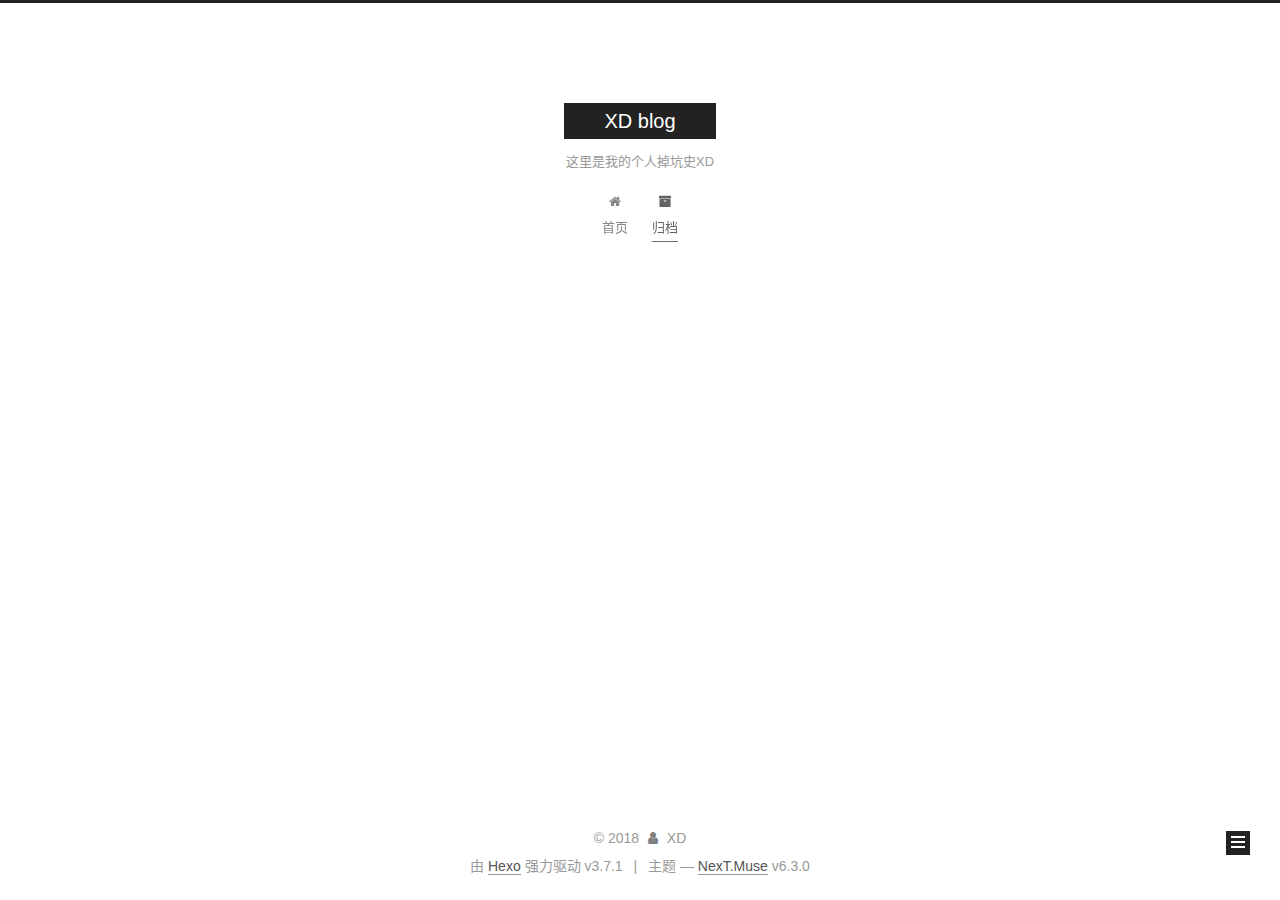
==== archives/index.html @ 4021e212 "Site updated: 2018-08-01 10:53:11" ====
<!DOCTYPE html>












  


<html class="theme-next muse use-motion" lang="zh-CN">
<head>
  <meta charset="UTF-8"/>
<meta http-equiv="X-UA-Compatible" content="IE=edge" />
<meta name="viewport" content="width=device-width, initial-scale=1, maximum-scale=2"/>
<meta name="theme-color" content="#222">












<meta http-equiv="Cache-Control" content="no-transform" />
<meta http-equiv="Cache-Control" content="no-siteapp" />






















<link href="/lib/font-awesome/css/font-awesome.min.css?v=4.6.2" rel="stylesheet" type="text/css" />

<link href="/css/main.css?v=6.3.0" rel="stylesheet" type="text/css" />


  <link rel="apple-touch-icon" sizes="180x180" href="/images/apple-touch-icon-next.png?v=6.3.0">


  <link rel="icon" type="image/png" sizes="32x32" href="/images/favicon-32x32-next.png?v=6.3.0">


  <link rel="icon" type="image/png" sizes="16x16" href="/images/favicon-16x16-next.png?v=6.3.0">


  <link rel="mask-icon" href="/images/logo.svg?v=6.3.0" color="#222">









<script type="text/javascript" id="hexo.configurations">
  var NexT = window.NexT || {};
  var CONFIG = {
    root: '/',
    scheme: 'Muse',
    version: '6.3.0',
    sidebar: {"position":"left","display":"post","offset":12,"b2t":false,"scrollpercent":false,"onmobile":false},
    fancybox: false,
    fastclick: false,
    lazyload: false,
    tabs: true,
    motion: {"enable":true,"async":false,"transition":{"post_block":"fadeIn","post_header":"slideDownIn","post_body":"slideDownIn","coll_header":"slideLeftIn","sidebar":"slideUpIn"}},
    algolia: {
      applicationID: '',
      apiKey: '',
      indexName: '',
      hits: {"per_page":10},
      labels: {"input_placeholder":"Search for Posts","hits_empty":"We didn't find any results for the search: ${query}","hits_stats":"${hits} results found in ${time} ms"}
    }
  };
</script>


  




  <meta name="description" content="个人掉坑史">
<meta name="keywords" content="XD">
<meta property="og:type" content="website">
<meta property="og:title" content="XD blog">
<meta property="og:url" content="fjh354.github.io/archives/index.html">
<meta property="og:site_name" content="XD blog">
<meta property="og:description" content="个人掉坑史">
<meta property="og:locale" content="zh-CN">
<meta name="twitter:card" content="summary">
<meta name="twitter:title" content="XD blog">
<meta name="twitter:description" content="个人掉坑史">






  <link rel="canonical" href="fjh354.github.io/archives/"/>



<script type="text/javascript" id="page.configurations">
  CONFIG.page = {
    sidebar: "",
  };
</script>

  <title>归档 | XD blog</title>
  









  <noscript>
  <style type="text/css">
    .use-motion .motion-element,
    .use-motion .brand,
    .use-motion .menu-item,
    .sidebar-inner,
    .use-motion .post-block,
    .use-motion .pagination,
    .use-motion .comments,
    .use-motion .post-header,
    .use-motion .post-body,
    .use-motion .collection-title { opacity: initial; }

    .use-motion .logo,
    .use-motion .site-title,
    .use-motion .site-subtitle {
      opacity: initial;
      top: initial;
    }

    .use-motion {
      .logo-line-before i { left: initial; }
      .logo-line-after i { right: initial; }
    }
  </style>
</noscript>

</head>

<body itemscope itemtype="http://schema.org/WebPage" lang="zh-CN">

  
  
    
  

  <div class="container sidebar-position-left page-archive">
    <div class="headband"></div>

    <header id="header" class="header" itemscope itemtype="http://schema.org/WPHeader">
      <div class="header-inner"><div class="site-brand-wrapper">
  <div class="site-meta ">
    

    <div class="custom-logo-site-title">
      <a href="/" class="brand" rel="start">
        <span class="logo-line-before"><i></i></span>
        <span class="site-title">XD blog</span>
        <span class="logo-line-after"><i></i></span>
      </a>
    </div>
    
      
        <p class="site-subtitle">这里是我的个人掉坑史XD</p>
      
    
  </div>

  <div class="site-nav-toggle">
    <button aria-label="切换导航栏">
      <span class="btn-bar"></span>
      <span class="btn-bar"></span>
      <span class="btn-bar"></span>
    </button>
  </div>
</div>



<nav class="site-nav">
  
    <ul id="menu" class="menu">
      
        
        
        
          
          <li class="menu-item menu-item-home">
    <a href="/" rel="section">
      <i class="menu-item-icon fa fa-fw fa-home"></i> <br />首页</a>
  </li>
        
        
        
          
          <li class="menu-item menu-item-archives menu-item-active">
    <a href="/archives/" rel="section">
      <i class="menu-item-icon fa fa-fw fa-archive"></i> <br />归档</a>
  </li>

      
      
    </ul>
  

  
    

    
    
      
      
    
      
      
    
    

  


  

  
</nav>



  



</div>
    </header>

    


    <main id="main" class="main">
      <div class="main-inner">
        <div class="content-wrap">
          
          <div id="content" class="content">
            

  
  
  
  <div class="post-block archive">
    <div id="posts" class="posts-collapse">
      <span class="archive-move-on"></span>

      
      <span class="archive-page-counter">
        
        
        
          
        
        嗯..! 目前共计 1 篇日志。 继续努力。
      </span>
      

      

        
        
        

        
          
          <div class="collection-title">
            <h1 class="archive-year" id="archive-year-2018">2018</h1>
          </div>
        
        

        

  <article class="post post-type-normal" itemscope itemtype="http://schema.org/Article">
    <header class="post-header">

      <h2 class="post-title">
        
            <a class="post-title-link" href="/2018/08/01/hello-world/" itemprop="url">
              
                <span itemprop="name">Hello World</span>
              
            </a>
        
      </h2>

      <div class="post-meta">
        <time class="post-time" itemprop="dateCreated"
              datetime="2018-08-01T10:38:19+08:00"
              content="2018-08-01" >
          08-01
        </time>
      </div>

    </header>
  </article>



      

    </div>
  </div>
  
  
  

  



          </div>
          

        </div>
        
          
  
  <div class="sidebar-toggle">
    <div class="sidebar-toggle-line-wrap">
      <span class="sidebar-toggle-line sidebar-toggle-line-first"></span>
      <span class="sidebar-toggle-line sidebar-toggle-line-middle"></span>
      <span class="sidebar-toggle-line sidebar-toggle-line-last"></span>
    </div>
  </div>

  <aside id="sidebar" class="sidebar">
    
    <div class="sidebar-inner">

      

      

      <section class="site-overview-wrap sidebar-panel sidebar-panel-active">
        <div class="site-overview">
          <div class="site-author motion-element" itemprop="author" itemscope itemtype="http://schema.org/Person">
            
              <p class="site-author-name" itemprop="name">XD</p>
              <p class="site-description motion-element" itemprop="description">个人掉坑史</p>
          </div>

          
            <nav class="site-state motion-element">
              
                <div class="site-state-item site-state-posts">
                
                  <a href="/archives/">
                
                    <span class="site-state-item-count">1</span>
                    <span class="site-state-item-name">日志</span>
                  </a>
                </div>
              

              

              
            </nav>
          

          

          

          
          

          
          

          
            
          
          

        </div>
      </section>

      

      

    </div>
  </aside>


        
      </div>
    </main>

    <footer id="footer" class="footer">
      <div class="footer-inner">
        <div class="copyright">&copy; <span itemprop="copyrightYear">2018</span>
  <span class="with-love" id="animate">
    <i class="fa fa-user"></i>
  </span>
  <span class="author" itemprop="copyrightHolder">XD</span>

  

  
</div>




  <div class="powered-by">由 <a class="theme-link" target="_blank" href="https://hexo.io">Hexo</a> 强力驱动 v3.7.1</div>



  <span class="post-meta-divider">|</span>



  <div class="theme-info">主题 &mdash; <a class="theme-link" target="_blank" href="https://theme-next.org">NexT.Muse</a> v6.3.0</div>




        








        
      </div>
    </footer>

    
      <div class="back-to-top">
        <i class="fa fa-arrow-up"></i>
        
      </div>
    

    
	
    

    
  </div>

  

<script type="text/javascript">
  if (Object.prototype.toString.call(window.Promise) !== '[object Function]') {
    window.Promise = null;
  }
</script>


























  
  
    <script type="text/javascript" src="/lib/jquery/index.js?v=2.1.3"></script>
  

  
  
    <script type="text/javascript" src="/lib/velocity/velocity.min.js?v=1.2.1"></script>
  

  
  
    <script type="text/javascript" src="/lib/velocity/velocity.ui.min.js?v=1.2.1"></script>
  


  


  <script type="text/javascript" src="/js/src/utils.js?v=6.3.0"></script>

  <script type="text/javascript" src="/js/src/motion.js?v=6.3.0"></script>



  
  

  

  


  <script type="text/javascript" src="/js/src/bootstrap.js?v=6.3.0"></script>



  



  










  





  

  

  

  

  
  

  

  

  

  

  

</body>
</html>
---- css/main.css ----
/* normalize.css v3.0.2 | MIT License | git.io/normalize */
html {
  font-family: sans-serif; /* 1 */
  -ms-text-size-adjust: 100%; /* 2 */
  -webkit-text-size-adjust: 100%; /* 2 */
}
body {
  margin: 0;
}
article,
aside,
details,
figcaption,
figure,
footer,
header,
hgroup,
main,
menu,
nav,
section,
summary {
  display: block;
}
audio,
canvas,
progress,
video {
  display: inline-block; /* 1 */
  vertical-align: baseline; /* 2 */
}
audio:not([controls]) {
  display: none;
  height: 0;
}
[hidden],
template {
  display: none;
}
a {
  background-color: transparent;
}
a:active,
a:hover {
  outline: 0;
}
abbr[title] {
  border-bottom: 1px dotted;
}
b,
strong {
  font-weight: bold;
}
dfn {
  font-style: italic;
}
h1 {
  font-size: 2em;
  margin: 0.67em 0;
}
mark {
  background: #ff0;
  color: #000;
}
small {
  font-size: 80%;
}
sub,
sup {
  font-size: 75%;
  line-height: 0;
  position: relative;
  vertical-align: baseline;
}
sup {
  top: -0.5em;
}
sub {
  bottom: -0.25em;
}
img {
  border: 0;
}
svg:not(:root) {
  overflow: hidden;
}
figure {
  margin: 1em 40px;
}
hr {
  -moz-box-sizing: content-box;
  box-sizing: content-box;
  height: 0;
}
pre {
  overflow: auto;
}
code,
kbd,
pre,
samp {
  font-family: monospace, monospace;
  font-size: 1em;
}
button,
input,
optgroup,
select,
textarea {
  color: inherit; /* 1 */
  font: inherit; /* 2 */
  margin: 0; /* 3 */
}
button {
  overflow: visible;
}
button,
select {
  text-transform: none;
}
button,
html input[type="button"],
input[type="reset"],
input[type="submit"] {
  -webkit-appearance: button; /* 2 */
  cursor: pointer; /* 3 */
}
button[disabled],
html input[disabled] {
  cursor: default;
}
button::-moz-focus-inner,
input::-moz-focus-inner {
  border: 0;
  padding: 0;
}
input {
  line-height: normal;
}
input[type="checkbox"],
input[type="radio"] {
  box-sizing: border-box; /* 1 */
  padding: 0; /* 2 */
}
input[type="number"]::-webkit-inner-spin-button,
input[type="number"]::-webkit-outer-spin-button {
  height: auto;
}
input[type="search"] {
  -webkit-appearance: textfield; /* 1 */
  -moz-box-sizing: content-box;
  -webkit-box-sizing: content-box; /* 2 */
  box-sizing: content-box;
}
input[type="search"]::-webkit-search-cancel-button,
input[type="search"]::-webkit-search-decoration {
  -webkit-appearance: none;
}
fieldset {
  border: 1px solid #c0c0c0;
  margin: 0 2px;
  padding: 0.35em 0.625em 0.75em;
}
legend {
  border: 0; /* 1 */
  padding: 0; /* 2 */
}
textarea {
  overflow: auto;
}
optgroup {
  font-weight: bold;
}
table {
  border-collapse: collapse;
  border-spacing: 0;
}
td,
th {
  padding: 0;
}
::selection {
  background: #262a30;
  color: #fff;
}
body {
  position: relative;
  font-family: 'Lato', "PingFang SC", "Microsoft YaHei", sans-serif;
  font-size: 14px;
  line-height: 2;
  color: #555;
  background: #fff;
}
@media (max-width: 767px) {
  body {
    padding-right: 0 !important;
  }
}
@media (min-width: 768px) and (max-width: 991px) {
  body {
    padding-right: 0 !important;
  }
}
@media (min-width: 1200px) {
  body {
    font-size: 16px;
  }
}
h1,
h2,
h3,
h4,
h5,
h6 {
  margin: 0;
  padding: 0;
  font-weight: bold;
  line-height: 1.5;
  font-family: 'Lato', "PingFang SC", "Microsoft YaHei", sans-serif;
}
h1,
h2,
h3,
h4,
h5,
h6 {
  margin: 20px 0 15px;
}
h1 {
  font-size: 22px;
}
@media (max-width: 767px) {
  h1 {
    font-size: 18px;
  }
}
h2 {
  font-size: 20px;
}
@media (max-width: 767px) {
  h2 {
    font-size: 16px;
  }
}
h3 {
  font-size: 18px;
}
@media (max-width: 767px) {
  h3 {
    font-size: 14px;
  }
}
h4 {
  font-size: 16px;
}
@media (max-width: 767px) {
  h4 {
    font-size: 12px;
  }
}
h5 {
  font-size: 14px;
}
@media (max-width: 767px) {
  h5 {
    font-size: 10px;
  }
}
h6 {
  font-size: 12px;
}
@media (max-width: 767px) {
  h6 {
    font-size: 8px;
  }
}
p {
  margin: 0 0 20px 0;
}
a {
  color: #555;
  text-decoration: none;
  outline: none;
  border-bottom: 1px solid #999;
  word-wrap: break-word;
}
a:hover {
  color: #222;
  border-bottom-color: #222;
}
blockquote {
  margin: 0;
  padding: 0;
}
img {
  display: block;
  margin: auto;
  max-width: 100%;
  height: auto;
}
hr {
  margin: 40px 0;
  height: 3px;
  border: none;
  background-color: #ddd;
  background-image: repeating-linear-gradient(-45deg, #fff, #fff 4px, transparent 4px, transparent 8px);
}
blockquote {
  padding: 0 15px;
  color: #666;
  border-left: 4px solid #ddd;
}
blockquote cite::before {
  content: "-";
  padding: 0 5px;
}
dt {
  font-weight: 700;
}
dd {
  margin: 0;
  padding: 0;
}
kbd {
  border: 1px solid #ccc;
  border-radius: 0.2em;
  box-shadow: 0.1em 0.1em 0.2em rgba(0,0,0,0.1);
  background-color: #f9f9f9;
  font-family: inherit;
  background-image: -webkit-linear-gradient(top, #eee, #fff, #eee);
  padding: 0.1em 0.3em;
  white-space: nowrap;
}
.text-left {
  text-align: left;
}
.text-center {
  text-align: center;
}
.text-right {
  text-align: right;
}
.text-justify {
  text-align: justify;
}
.text-nowrap {
  white-space: nowrap;
}
.text-lowercase {
  text-transform: lowercase;
}
.text-uppercase {
  text-transform: uppercase;
}
.text-capitalize {
  text-transform: capitalize;
}
.center-block {
  display: block;
  margin-left: auto;
  margin-right: auto;
}
.clearfix:before,
.clearfix:after {
  content: " ";
  display: table;
}
.clearfix:after {
  clear: both;
}
.pullquote {
  width: 45%;
}
.pullquote.left {
  float: left;
  margin-left: 5px;
  margin-right: 10px;
}
.pullquote.right {
  float: right;
  margin-left: 10px;
  margin-right: 5px;
}
.affix.affix.affix {
  position: fixed;
}
.translation {
  margin-top: -20px;
  font-size: 14px;
  color: #999;
}
.scrollbar-measure {
  width: 100px;
  height: 100px;
  overflow: scroll;
  position: absolute;
  top: -9999px;
}
.use-motion .motion-element {
  opacity: 0;
}
table {
  margin: 20px 0;
  width: 100%;
  border-collapse: collapse;
  border-spacing: 0;
  border: 1px solid #ddd;
  font-size: 14px;
  word-wrap: break-all;
}
table>tbody>tr:nth-of-type(odd) {
  background-color: #f9f9f9;
}
table>tbody>tr:hover {
  background-color: #f5f5f5;
}
caption,
th,
td {
  padding: 8px;
  text-align: left;
  vertical-align: middle;
  font-weight: normal;
}
th,
td {
  border-bottom: 3px solid #ddd;
  border-right: 1px solid #eee;
}
th {
  padding-bottom: 10px;
  font-weight: 700;
}
td {
  border-bottom-width: 1px;
}
html,
body {
  height: 100%;
}
.container {
  position: relative;
  min-height: 100%;
}
.header-inner {
  margin: 0 auto;
  padding: 100px 0 70px;
  width: 700px;
}
@media (min-width: 1200px) {
  .container .header-inner {
    width: 800px;
  }
}
@media (min-width: 1600px) {
  .container .header-inner {
    width: 900px;
  }
}
.main {
  padding-bottom: 150px;
}
.main-inner {
  margin: 0 auto;
  width: 700px;
}
@media (min-width: 1200px) {
  .container .main-inner {
    width: 800px;
  }
}
@media (min-width: 1600px) {
  .container .main-inner {
    width: 900px;
  }
}
.footer {
  position: absolute;
  left: 0;
  bottom: 0;
  width: 100%;
  min-height: 50px;
}
.footer-inner {
  box-sizing: border-box;
  margin: 20px auto;
  width: 700px;
}
@media (min-width: 1200px) {
  .container .footer-inner {
    width: 800px;
  }
}
@media (min-width: 1600px) {
  .container .footer-inner {
    width: 900px;
  }
}
pre,
.highlight {
  overflow: auto;
  margin: 20px 0;
  padding: 0;
  font-size: 14px;
  color: #4d4d4c;
  background: #f7f7f7;
  line-height: 1.6;
}
pre,
code {
  font-family: consolas, Menlo, "PingFang SC", "Microsoft YaHei", monospace;
}
code {
  padding: 2px 4px;
  word-wrap: break-word;
  color: #555;
  background: #eee;
  border-radius: 3px;
  font-size: 14px;
}
pre {
  padding: 10px;
}
pre code {
  padding: 0;
  color: #4d4d4c;
  background: none;
  text-shadow: none;
}
.highlight {
  border-radius: 1px;
}
.highlight pre {
  border: none;
  margin: 0;
  padding: 10px 0;
}
.highlight table {
  margin: 0;
  width: auto;
  border: none;
}
.highlight td {
  border: none;
  padding: 0;
}
.highlight figcaption {
  font-size: 1em;
  color: #4d4d4c;
  line-height: 1em;
  margin-bottom: 1em;
  margin: 0em;
  padding: 0.5em;
  background: #eee;
  border-bottom: 1px solid #e9e9e9;
}
.highlight figcaption:before,
.highlight figcaption:after {
  content: " ";
  display: table;
}
.highlight figcaption:after {
  clear: both;
}
.highlight figcaption a {
  float: right;
  color: #4d4d4c;
}
.highlight figcaption a:hover {
  border-bottom-color: #4d4d4c;
}
.highlight .gutter pre {
  padding-left: 10px;
  padding-right: 10px;
  color: #869194;
  text-align: right;
  background-color: #eff2f3;
}
.highlight .code pre {
  width: 100%;
  padding-left: 10px;
  padding-right: 10px;
  background-color: #f7f7f7;
}
.highlight .line {
  height: 20px;
}
.gutter {
  -webkit-user-select: none;
  -moz-user-select: none;
  -ms-user-select: none;
  user-select: none;
}
.gist table {
  width: auto;
}
.gist table td {
  border: none;
}
pre .deletion {
  background: #fdd;
}
pre .addition {
  background: #dfd;
}
pre .meta {
  color: #8959a8;
}
pre .comment {
  color: #8e908c;
}
pre .variable,
pre .attribute,
pre .tag,
pre .regexp,
pre .ruby .constant,
pre .xml .tag .title,
pre .xml .pi,
pre .xml .doctype,
pre .html .doctype,
pre .css .id,
pre .css .class,
pre .css .pseudo {
  color: #c82829;
}
pre .number,
pre .preprocessor,
pre .built_in,
pre .literal,
pre .params,
pre .constant,
pre .command {
  color: #f5871f;
}
pre .ruby .class .title,
pre .css .rules .attribute,
pre .string,
pre .value,
pre .inheritance,
pre .header,
pre .ruby .symbol,
pre .xml .cdata,
pre .special,
pre .number,
pre .formula {
  color: #718c00;
}
pre .title,
pre .css .hexcolor {
  color: #3e999f;
}
pre .function,
pre .python .decorator,
pre .python .title,
pre .ruby .function .title,
pre .ruby .title .keyword,
pre .perl .sub,
pre .javascript .title,
pre .coffeescript .title {
  color: #4271ae;
}
pre .keyword,
pre .javascript .function {
  color: #8959a8;
}
.posts-expand .post-body img.full-image {
  border: none;
}
.blockquote-center,
.page-home .post-type-quote blockquote,
.page-post-detail .post-type-quote blockquote {
  position: relative;
  margin: 40px 0;
  padding: 0;
  border-left: none;
  text-align: center;
}
.blockquote-center::before,
.page-home .post-type-quote blockquote::before,
.page-post-detail .post-type-quote blockquote::before,
.blockquote-center::after,
.page-home .post-type-quote blockquote::after,
.page-post-detail .post-type-quote blockquote::after {
  position: absolute;
  content: ' ';
  display: block;
  width: 100%;
  height: 24px;
  opacity: 0.2;
  background-repeat: no-repeat;
  background-position: 0 -6px;
  background-size: 22px 22px;
}
.blockquote-center::before,
.page-home .post-type-quote blockquote::before,
.page-post-detail .post-type-quote blockquote::before {
  top: -20px;
  background-image: url("../images/quote-l.svg");
  border-top: 1px solid #ccc;
}
.blockquote-center::after,
.page-home .post-type-quote blockquote::after,
.page-post-detail .post-type-quote blockquote::after {
  bottom: -20px;
  background-image: url("../images/quote-r.svg");
  border-bottom: 1px solid #ccc;
  background-position: 100% 8px;
}
.blockquote-center p,
.page-home .post-type-quote blockquote p,
.page-post-detail .post-type-quote blockquote p,
.blockquote-center div,
.page-home .post-type-quote blockquote div,
.page-post-detail .post-type-quote blockquote div {
  text-align: center;
}
.post .post-body .group-picture img {
  box-sizing: border-box;
  padding: 0 3px;
  border: none;
}
.post .group-picture-row {
  overflow: hidden;
  margin-top: 6px;
}
.post .group-picture-row:first-child {
  margin-top: 0;
}
.post .group-picture-column {
  float: left;
}
.page-post-detail .post-body .group-picture-column {
  float: none;
  margin-top: 10px;
  width: auto !important;
}
.page-post-detail .post-body .group-picture-column img {
  margin: 0 auto;
}
.page-archive .group-picture-container {
  overflow: hidden;
}
.page-archive .group-picture-row {
  float: left;
}
.page-archive .group-picture-row:first-child {
  margin-top: 6px;
}
.page-archive .group-picture-column {
  max-width: 150px;
  max-height: 150px;
}
.post-body .note {
  position: relative;
  padding: 15px;
  margin-bottom: 20px;
  border: 1px solid #eee;
  border-left-width: 5px;
  border-radius: 3px;
}
.post-body .note h2,
.post-body .note h3,
.post-body .note h4,
.post-body .note h5,
.post-body .note h6 {
  margin-top: 0;
  margin-bottom: 0;
  border-bottom: initial;
  padding-top: 0 !important;
}
.post-body .note p:first-child,
.post-body .note ul:first-child,
.post-body .note ol:first-child,
.post-body .note table:first-child,
.post-body .note pre:first-child,
.post-body .note blockquote:first-child {
  margin-top: 0;
}
.post-body .note p:last-child,
.post-body .note ul:last-child,
.post-body .note ol:last-child,
.post-body .note table:last-child,
.post-body .note pre:last-child,
.post-body .note blockquote:last-child {
  margin-bottom: 0;
}
.post-body .note.default {
  border-left-color: #777;
}
.post-body .note.default h2,
.post-body .note.default h3,
.post-body .note.default h4,
.post-body .note.default h5,
.post-body .note.default h6 {
  color: #777;
}
.post-body .note.primary {
  border-left-color: #6f42c1;
}
.post-body .note.primary h2,
.post-body .note.primary h3,
.post-body .note.primary h4,
.post-body .note.primary h5,
.post-body .note.primary h6 {
  color: #6f42c1;
}
.post-body .note.info {
  border-left-color: #428bca;
}
.post-body .note.info h2,
.post-body .note.info h3,
.post-body .note.info h4,
.post-body .note.info h5,
.post-body .note.info h6 {
  color: #428bca;
}
.post-body .note.success {
  border-left-color: #5cb85c;
}
.post-body .note.success h2,
.post-body .note.success h3,
.post-body .note.success h4,
.post-body .note.success h5,
.post-body .note.success h6 {
  color: #5cb85c;
}
.post-body .note.warning {
  border-left-color: #f0ad4e;
}
.post-body .note.warning h2,
.post-body .note.warning h3,
.post-body .note.warning h4,
.post-body .note.warning h5,
.post-body .note.warning h6 {
  color: #f0ad4e;
}
.post-body .note.danger {
  border-left-color: #d9534f;
}
.post-body .note.danger h2,
.post-body .note.danger h3,
.post-body .note.danger h4,
.post-body .note.danger h5,
.post-body .note.danger h6 {
  color: #d9534f;
}
.post-body .label {
  display: inline;
  padding: 0 2px;
  white-space: nowrap;
}
.post-body .label.default {
  background-color: #f0f0f0;
}
.post-body .label.primary {
  background-color: #efe6f7;
}
.post-body .label.info {
  background-color: #e5f2f8;
}
.post-body .label.success {
  background-color: #e7f4e9;
}
.post-body .label.warning {
  background-color: #fcf6e1;
}
.post-body .label.danger {
  background-color: #fae8eb;
}
.post-body .tabs {
  position: relative;
  display: block;
  margin-bottom: 20px;
  padding-top: 10px;
}
.post-body .tabs ul.nav-tabs {
  margin: 0;
  padding: 0;
  display: flex;
  margin-bottom: -1px;
}
@media (max-width: 413px) {
  .post-body .tabs ul.nav-tabs {
    display: block;
    margin-bottom: 5px;
  }
}
.post-body .tabs ul.nav-tabs li.tab {
  list-style-type: none !important;
  margin: 0 0.25em 0 0;
  border-top: 3px solid transparent;
  border-left: 1px solid transparent;
  border-right: 1px solid transparent;
}
@media (max-width: 413px) {
  .post-body .tabs ul.nav-tabs li.tab {
    margin: initial;
    border-top: 1px solid transparent;
    border-left: 3px solid transparent;
    border-right: 1px solid transparent;
    border-bottom: 1px solid transparent;
  }
}
.post-body .tabs ul.nav-tabs li.tab a {
  outline: 0;
  border-bottom: initial;
  display: block;
  line-height: 1.8em;
  padding: 0.25em 0.75em;
  transition-duration: 0.2s;
  transition-timing-function: ease-out;
  transition-delay: 0s;
}
.post-body .tabs ul.nav-tabs li.tab a i {
  width: 1.285714285714286em;
}
.post-body .tabs ul.nav-tabs li.tab.active {
  border-top: 3px solid #fc6423;
  border-left: 1px solid #ddd;
  border-right: 1px solid #ddd;
  background-color: #fff;
}
@media (max-width: 413px) {
  .post-body .tabs ul.nav-tabs li.tab.active {
    border-top: 1px solid #ddd;
    border-left: 3px solid #fc6423;
    border-right: 1px solid #ddd;
    border-bottom: 1px solid #ddd;
  }
}
.post-body .tabs ul.nav-tabs li.tab.active a {
  cursor: default;
  color: #555;
}
.post-body .tabs .tab-content {
  background-color: #fff;
}
.post-body .tabs .tab-content .tab-pane {
  border: 1px solid #ddd;
  padding: 20px 20px 0 20px;
}
.post-body .tabs .tab-content .tab-pane:not(.active) {
  display: none !important;
}
.post-body .tabs .tab-content .tab-pane.active {
  display: block !important;
}
.btn {
  display: inline-block;
  padding: 0 20px;
  font-size: 14px;
  color: #fff;
  background: #222;
  border: 2px solid #222;
  text-decoration: none;
  border-radius: 0;
  transition-property: background-color;
  transition-duration: 0.2s;
  transition-timing-function: ease-in-out;
  transition-delay: 0s;
  line-height: 2;
}
.btn:hover {
  border-color: #222;
  color: #222;
  background: #fff;
}
.btn +.btn {
  margin: 0 0 8px 8px;
}
.btn .fa-fw {
  width: 1.285714285714286em;
  text-align: left;
}
.btn-bar {
  display: block;
  width: 22px;
  height: 2px;
  background: #555;
  border-radius: 1px;
}
.btn-bar+.btn-bar {
  margin-top: 4px;
}
.pagination {
  margin: 120px 0 40px;
  text-align: center;
  border-top: 1px solid #eee;
}
.page-number-basic,
.pagination .prev,
.pagination .next,
.pagination .page-number,
.pagination .space {
  display: inline-block;
  position: relative;
  top: -1px;
  margin: 0 10px;
  padding: 0 11px;
}
@media (max-width: 767px) {
  .page-number-basic,
  .pagination .prev,
  .pagination .next,
  .pagination .page-number,
  .pagination .space {
    margin: 0 5px;
  }
}
.pagination .prev,
.pagination .next,
.pagination .page-number {
  border-bottom: 0;
  border-top: 1px solid #eee;
  transition-property: border-color;
  transition-duration: 0.2s;
  transition-timing-function: ease-in-out;
  transition-delay: 0s;
}
.pagination .prev:hover,
.pagination .next:hover,
.pagination .page-number:hover {
  border-top-color: #222;
}
.pagination .space {
  padding: 0;
  margin: 0;
}
.pagination .prev {
  margin-left: 0;
}
.pagination .next {
  margin-right: 0;
}
.pagination .page-number.current {
  color: #fff;
  background: #ccc;
  border-top-color: #ccc;
}
@media (max-width: 767px) {
  .pagination {
    border-top: none;
  }
  .pagination .prev,
  .pagination .next,
  .pagination .page-number {
    margin-bottom: 10px;
    border-top: 0;
    border-bottom: 1px solid #eee;
    padding: 0 10px;
  }
  .pagination .prev:hover,
  .pagination .next:hover,
  .pagination .page-number:hover {
    border-bottom-color: #222;
  }
}
.comments {
  margin: 60px 20px 0;
}
.tag-cloud {
  text-align: center;
}
.tag-cloud a {
  display: inline-block;
  margin: 10px;
}
.back-to-top {
  box-sizing: border-box;
  position: fixed;
  bottom: -100px;
  right: 30px;
  z-index: 1050;
  padding: 0 6px;
  width: 24px;
  background: #222;
  font-size: 12px;
  opacity: 1;
  color: #fff;
  cursor: pointer;
  text-align: center;
  -webkit-transform: translateZ(0);
  transition-property: bottom;
  transition-duration: 0.2s;
  transition-timing-function: ease-in-out;
  transition-delay: 0s;
}
@media (min-width: 768px) and (max-width: 991px) {
  .back-to-top {
    display: none !important;
  }
}
@media (max-width: 767px) {
  .back-to-top {
    display: none !important;
  }
}
.back-to-top.back-to-top-on {
  bottom: 19px;
}
.header {
  background: transparent;
}
.header-inner {
  position: relative;
}
.headband {
  height: 3px;
  background: #222;
}
.site-meta {
  margin: 0;
  text-align: center;
}
@media (max-width: 767px) {
  .site-meta {
    text-align: center;
  }
}
.brand {
  position: relative;
  display: inline-block;
  padding: 0 40px;
  color: #fff;
  background: #222;
  border-bottom: none;
}
.brand:hover {
  color: #fff;
}
.logo {
  display: inline-block;
  margin-right: 5px;
  line-height: 36px;
  vertical-align: top;
}
.site-title {
  display: inline-block;
  vertical-align: top;
  line-height: 36px;
  font-size: 20px;
  font-weight: normal;
  font-family: 'Lato', "PingFang SC", "Microsoft YaHei", sans-serif;
}
.site-subtitle {
  margin-top: 10px;
  font-size: 13px;
  color: #999;
}
.use-motion .brand {
  opacity: 0;
}
.use-motion .logo,
.use-motion .site-title,
.use-motion .site-subtitle {
  opacity: 0;
  position: relative;
  top: -10px;
}
.site-nav-toggle {
  display: none;
  position: absolute;
  top: 10px;
  left: 10px;
}
@media (max-width: 767px) {
  .site-nav-toggle {
    display: block;
  }
}
.site-nav-toggle button {
  margin-top: 2px;
  padding: 9px 10px;
  background: transparent;
  border: none;
}
@media (max-width: 767px) {
  .site-nav {
    display: none;
    margin: 0 -10px;
    padding: 0 10px;
    clear: both;
    border-top: 1px solid #ddd;
  }
}
@media (min-width: 768px) and (max-width: 991px) {
  .site-nav {
    display: block !important;
  }
}
@media (min-width: 992px) {
  .site-nav {
    display: block !important;
  }
}
.menu {
  margin-top: 20px;
  padding-left: 0;
  text-align: center;
}
.menu .menu-item {
  display: inline-block;
  margin: 0 10px;
  list-style: none;
}
@media screen and (max-width: 767px) {
  .menu .menu-item {
    margin-top: 10px;
  }
}
.menu .menu-item a {
  display: block;
  font-size: 13px;
  line-height: inherit;
  border-bottom: 1px solid transparent;
  transition-property: border-color;
  transition-duration: 0.2s;
  transition-timing-function: ease-in-out;
  transition-delay: 0s;
}
.menu .menu-item a:hover {
  border-bottom-color: #222;
}
.menu .menu-item .fa {
  margin-right: 5px;
}
.use-motion .menu-item {
  opacity: 0;
}
.post-body {
  font-family: 'Lato', "PingFang SC", "Microsoft YaHei", sans-serif;
}
@media (max-width: 767px) {
  .post-body {
    word-break: break-word;
  }
}
.post-body .fancybox img {
  display: block !important;
  margin: 0 auto;
  cursor: pointer;
  cursor: zoom-in;
  cursor: -webkit-zoom-in;
}
.post-body .image-caption,
.post-body .figure .caption {
  margin: -20px auto 15px;
  text-align: center;
  font-size: 14px;
  color: #999;
  font-weight: bold;
  line-height: 1;
}
.post-sticky-flag {
  display: inline-block;
  font-size: 16px;
  -ms-transform: rotate(30deg);
  -webkit-transform: rotate(30deg);
  -moz-transform: rotate(30deg);
  -ms-transform: rotate(30deg);
  -o-transform: rotate(30deg);
  transform: rotate(30deg);
}
.use-motion .post-block,
.use-motion .pagination,
.use-motion .comments {
  opacity: 0;
}
.use-motion .post-header {
  opacity: 0;
}
.use-motion .post-body {
  opacity: 0;
}
.use-motion .collection-title {
  opacity: 0;
}
.posts-expand {
  padding-top: 40px;
}
@media (max-width: 767px) {
  .posts-expand {
    margin: 0 20px;
  }
  .post-body pre .gutter pre {
    padding-right: 10px;
  }
  .post-body .highlight {
    margin-left: 0px;
    margin-right: 0px;
    padding: 0;
  }
  .post-body .highlight .gutter pre {
    padding-right: 10px;
  }
}
@media (min-width: 992px) {
  .posts-expand .post-body {
    text-align: justify;
  }
}
.posts-expand .post-body h2,
.posts-expand .post-body h3,
.posts-expand .post-body h4,
.posts-expand .post-body h5,
.posts-expand .post-body h6 {
  padding-top: 10px;
}
.posts-expand .post-body h2 .header-anchor,
.posts-expand .post-body h3 .header-anchor,
.posts-expand .post-body h4 .header-anchor,
.posts-expand .post-body h5 .header-anchor,
.posts-expand .post-body h6 .header-anchor {
  float: right;
  margin-left: 10px;
  color: #ccc;
  border-bottom-style: none;
  visibility: hidden;
}
.posts-expand .post-body h2 .header-anchor:hover,
.posts-expand .post-body h3 .header-anchor:hover,
.posts-expand .post-body h4 .header-anchor:hover,
.posts-expand .post-body h5 .header-anchor:hover,
.posts-expand .post-body h6 .header-anchor:hover {
  color: inherit;
}
.posts-expand .post-body h2:hover .header-anchor,
.posts-expand .post-body h3:hover .header-anchor,
.posts-expand .post-body h4:hover .header-anchor,
.posts-expand .post-body h5:hover .header-anchor,
.posts-expand .post-body h6:hover .header-anchor {
  visibility: visible;
}
.posts-expand .post-body ul li {
  list-style: circle;
}
.posts-expand .post-body img {
  box-sizing: border-box;
  margin: auto;
  padding: 3px;
  border: 1px solid #ddd;
}
.posts-expand .post-body .fancybox img {
  margin: 0 auto 25px;
}
.posts-expand .post-body img {
  margin: 0 auto 25px;
}
@media (max-width: 767px) {
  .posts-collapse {
    margin: 0 20px;
  }
  .posts-collapse .post-title,
  .posts-collapse .post-meta {
    display: block;
    width: auto;
    text-align: left;
  }
}
.posts-collapse {
  position: relative;
  z-index: 1010;
  margin-left: 55px;
}
.posts-collapse::after {
  content: " ";
  position: absolute;
  top: 20px;
  left: 0;
  margin-left: -2px;
  width: 4px;
  height: 100%;
  background: #f5f5f5;
  z-index: -1;
}
@media (max-width: 767px) {
  .posts-collapse {
    margin: 0 20px;
  }
}
.posts-collapse .collection-title {
  position: relative;
  margin: 60px 0;
}
.posts-collapse .collection-title h1,
.posts-collapse .collection-title h2 {
  margin-left: 20px;
}
.posts-collapse .collection-title small {
  color: #bbb;
  margin-left: 5px;
}
.posts-collapse .collection-title::before {
  content: " ";
  position: absolute;
  left: 0;
  top: 50%;
  margin-left: -4px;
  margin-top: -4px;
  width: 8px;
  height: 8px;
  background: #bbb;
  border-radius: 50%;
}
.posts-collapse .post {
  margin: 30px 0;
}
.posts-collapse .post-header {
  position: relative;
  transition-duration: 0.2s;
  transition-timing-function: ease-in-out;
  transition-delay: 0s;
  transition-property: border;
  border-bottom: 1px dashed #ccc;
}
.posts-collapse .post-header::before {
  content: " ";
  position: absolute;
  left: 0;
  top: 12px;
  width: 6px;
  height: 6px;
  margin-left: -4px;
  background: #bbb;
  border-radius: 50%;
  border: 1px solid #fff;
  transition-duration: 0.2s;
  transition-timing-function: ease-in-out;
  transition-delay: 0s;
  transition-property: background;
}
.posts-collapse .post-header:hover {
  border-bottom-color: #666;
}
.posts-collapse .post-header:hover::before {
  background: #222;
}
.posts-collapse .post-meta {
  position: absolute;
  font-size: 12px;
  left: 20px;
  top: 5px;
}
.posts-collapse .post-comments-count {
  display: none;
}
.posts-collapse .post-title {
  margin-left: 60px;
  font-size: 16px;
  font-weight: normal;
  line-height: inherit;
}
.posts-collapse .post-title::after {
  margin-left: 3px;
  opacity: 0.6;
}
.posts-collapse .post-title a {
  color: #666;
  border-bottom: none;
}
.page-home .post-type-quote .post-header,
.page-post-detail .post-type-quote .post-header,
.page-home .post-type-quote .post-tags,
.page-post-detail .post-type-quote .post-tags {
  display: none;
}
.posts-expand .post-title {
  text-align: center;
  word-break: break-word;
  font-weight: 400;
}
.posts-expand .post-title-link {
  display: inline-block;
  position: relative;
  color: #555;
  border-bottom: none;
  line-height: 1.2;
  vertical-align: top;
}
.posts-expand .post-title-link::before {
  content: "";
  position: absolute;
  width: 100%;
  height: 2px;
  bottom: 0;
  left: 0;
  background-color: #000;
  visibility: hidden;
  -webkit-transform: scaleX(0);
  -moz-transform: scaleX(0);
  -ms-transform: scaleX(0);
  -o-transform: scaleX(0);
  transform: scaleX(0);
  transition-duration: 0.2s;
  transition-timing-function: ease-in-out;
  transition-delay: 0s;
}
.posts-expand .post-title-link:hover::before {
  visibility: visible;
  -webkit-transform: scaleX(1);
  -moz-transform: scaleX(1);
  -ms-transform: scaleX(1);
  -o-transform: scaleX(1);
  transform: scaleX(1);
}
.posts-expand .post-title-link .fa {
  font-size: 16px;
}
.posts-expand .post-meta {
  margin: 3px 0 60px 0;
  color: #999;
  font-family: 'Lato', "PingFang SC", "Microsoft YaHei", sans-serif;
  font-size: 12px;
  text-align: center;
}
.posts-expand .post-meta .post-category-list {
  display: inline-block;
  margin: 0;
  padding: 3px;
}
.posts-expand .post-meta .post-category-list-link {
  color: #999;
}
.posts-expand .post-meta .post-description {
  font-size: 14px;
  margin-top: 2px;
}
.posts-expand .post-meta time {
  border-bottom: 1px dashed #999;
  cursor: help;
}
.post-meta-divider {
  margin: 0 0.5em;
}
.post-meta-item-icon {
  margin-right: 3px;
}
@media (min-width: 768px) and (max-width: 991px) {
  .post-meta-item-icon {
    display: inline-block;
  }
}
@media (max-width: 767px) {
  .post-meta-item-icon {
    display: inline-block;
  }
}
@media (min-width: 768px) and (max-width: 991px) {
  .post-meta-item-text {
    display: none;
  }
}
@media (max-width: 767px) {
  .post-meta-item-text {
    display: none;
  }
}
.post-button {
  margin-top: 40px;
}
.posts-expand .post-tags {
  margin-top: 40px;
  text-align: center;
}
.posts-expand .post-tags a {
  display: inline-block;
  margin-right: 10px;
  font-size: 13px;
}
.post-nav {
  display: table;
  margin-top: 15px;
  width: 100%;
  border-top: 1px solid #eee;
}
.post-nav-divider {
  display: table-cell;
  width: 10%;
}
.post-nav-item {
  display: table-cell;
  padding: 10px 0 0 0;
  width: 45%;
  vertical-align: top;
}
.post-nav-item a {
  position: relative;
  display: block;
  line-height: 25px;
  font-size: 14px;
  color: #555;
  border-bottom: none;
}
.post-nav-item a:hover {
  color: #222;
  border-bottom: none;
}
.post-nav-item a:active {
  top: 2px;
}
.post-nav-item .fa {
  position: absolute;
  top: 8px;
  left: 0;
  font-size: 12px;
}
.post-nav-next a {
  padding-left: 15px;
}
.post-nav-prev {
  text-align: right;
}
.post-nav-prev a {
  padding-right: 15px;
}
.post-nav-prev .fa {
  right: 0;
  left: auto;
}
.posts-expand .post-eof {
  display: block;
  margin: 80px auto 60px;
  width: 8%;
  height: 1px;
  background: #ccc;
  text-align: center;
}
.post:last-child .post-eof.post-eof.post-eof {
  display: none;
}
.post-gallery {
  display: table;
  table-layout: fixed;
  width: 100%;
  border-collapse: separate;
}
.post-gallery-row {
  display: table-row;
}
.post-gallery .post-gallery-img {
  display: table-cell;
  text-align: center;
  vertical-align: middle;
  border: none;
}
.post-gallery .post-gallery-img img {
  max-width: 100%;
  max-height: 100%;
  border: none;
}
.fancybox-close,
.fancybox-close:hover {
  border: none;
}
.rtl.post-body p,
.rtl.post-body a,
.rtl.post-body h1,
.rtl.post-body h2,
.rtl.post-body h3,
.rtl.post-body h4,
.rtl.post-body h5,
.rtl.post-body h6,
.rtl.post-body li,
.rtl.post-body ul,
.rtl.post-body ol {
  direction: rtl;
  font-family: UKIJ Ekran;
}
.rtl.post-title {
  font-family: UKIJ Ekran;
}
.sidebar {
  position: fixed;
  right: 0;
  top: 0;
  bottom: 0;
  width: 0;
  z-index: 1040;
  box-shadow: inset 0 2px 6px #000;
  background: #222;
  -webkit-transform: translateZ(0);
}
.sidebar a,
.sidebar .exturl {
  color: #999;
  border-bottom-color: #555;
}
.sidebar a:hover,
.sidebar .exturl:hover {
  color: #eee;
}
@media (min-width: 768px) and (max-width: 991px) {
  .sidebar {
    display: none !important;
  }
}
@media (max-width: 767px) {
  .sidebar {
    display: none !important;
  }
}
.sidebar-inner {
  position: relative;
  padding: 20px 10px;
  color: #999;
  text-align: center;
}
.site-overview-wrap {
  overflow: hidden;
}
.site-overview {
  overflow-y: auto;
  overflow-x: hidden;
}
.sidebar-toggle {
  position: fixed;
  right: 30px;
  bottom: 45px;
  width: 14px;
  height: 14px;
  padding: 5px;
  background: #222;
  line-height: 0;
  z-index: 1050;
  cursor: pointer;
  -webkit-transform: translateZ(0);
}
@media (min-width: 768px) and (max-width: 991px) {
  .sidebar-toggle {
    display: none !important;
  }
}
@media (max-width: 767px) {
  .sidebar-toggle {
    display: none !important;
  }
}
.sidebar-toggle-line {
  position: relative;
  display: inline-block;
  vertical-align: top;
  height: 2px;
  width: 100%;
  background: #fff;
  margin-top: 3px;
}
.sidebar-toggle-line:first-child {
  margin-top: 0;
}
.site-author-image {
  display: block;
  margin: 0 auto;
  padding: 2px;
  max-width: 96px;
  height: auto;
  border: 2px solid #333;
  opacity: 1;
}
img:hover {
  -webkit-transform: rotateZ(360deg);
  -moz-transform: rotateZ(360deg);
  -ms-transform: rotate(360deg);
  -webkit-transform: rotateZ(360deg);
  -moz-transform: rotateZ(360deg);
  -ms-transform: rotateZ(360deg);
  -o-transform: rotateZ(360deg);
  transform: rotateZ(360deg);
}
.site-author-name {
  margin: 5px 0 0;
  text-align: center;
  color: #f5f5f5;
  font-weight: normal;
}
.site-description {
  margin-top: 5px;
  text-align: center;
  font-size: 14px;
  color: #999;
}
.site-state {
  overflow: hidden;
  line-height: 1.4;
  white-space: nowrap;
  text-align: center;
}
.site-state-item {
  display: inline-block;
  padding: 0 15px;
  border-left: 1px solid #333;
}
.site-state-item:first-child {
  border-left: none;
}
.site-state-item a {
  border-bottom: none;
}
.site-state-item-count {
  display: block;
  text-align: center;
  color: inherit;
  font-weight: 600;
  font-size: 18px;
}
.site-state-item-name {
  font-size: 13px;
  color: inherit;
}
.feed-link {
  margin-top: 20px;
}
.feed-link a {
  display: inline-block;
  padding: 0 15px;
  color: #fc6423;
  border: 1px solid #fc6423;
  border-radius: 4px;
}
.feed-link a i {
  color: #fc6423;
  font-size: 14px;
}
.feed-link a:hover {
  color: #fff;
  background: #fc6423;
}
.feed-link a:hover i {
  color: #fff;
}
.links-of-author {
  margin-top: 20px;
}
.links-of-author a,
.links-of-author .exturl {
  display: inline-block;
  vertical-align: middle;
  margin-right: 10px;
  margin-bottom: 10px;
  border-bottom-color: #555;
  font-size: 13px;
}
.links-of-author a:before,
.links-of-author .exturl:before {
  display: inline-block;
  vertical-align: middle;
  margin-right: 3px;
  content: " ";
  width: 4px;
  height: 4px;
  border-radius: 50%;
  background: #1dace5;
}
.links-of-blogroll {
  font-size: 13px;
}
.links-of-blogroll-title {
  margin-top: 20px;
  font-size: 14px;
  font-weight: 600;
}
.links-of-blogroll-list {
  margin: 0;
  padding: 0;
  list-style: none;
}
.links-of-blogroll-item {
  padding: 2px 10px;
}
.links-of-blogroll-item a {
  max-width: 280px;
  box-sizing: border-box;
  display: inline-block;
  overflow: hidden;
  white-space: nowrap;
  text-overflow: ellipsis;
}
.sidebar-nav {
  margin: 0 0 20px;
  padding-left: 0;
}
.sidebar-nav li {
  display: inline-block;
  cursor: pointer;
  border-bottom: 1px solid transparent;
  font-size: 14px;
  color: #555;
}
.sidebar-nav li:hover {
  color: #f5f5f5;
}
.page-post-detail .sidebar-nav-toc {
  padding: 0 5px;
}
.page-post-detail .sidebar-nav-overview {
  margin-left: 10px;
}
.sidebar-nav .sidebar-nav-active {
  color: #87daff;
  border-bottom-color: #87daff;
}
.sidebar-nav .sidebar-nav-active:hover {
  color: #87daff;
}
.sidebar-panel {
  display: none;
}
.sidebar-panel-active {
  display: block;
}
.post-toc-empty {
  font-size: 14px;
  color: #666;
}
.post-toc-wrap {
  overflow: hidden;
}
.post-toc {
  overflow: auto;
}
.post-toc ol {
  margin: 0;
  padding: 0 2px 5px 10px;
  text-align: left;
  list-style: none;
  font-size: 14px;
}
.post-toc ol > ol {
  padding-left: 0;
}
.post-toc ol a {
  transition-duration: 0.2s;
  transition-timing-function: ease-in-out;
  transition-delay: 0s;
  transition-property: all;
  color: #999;
  border-bottom-color: #555;
}
.post-toc ol a:hover {
  color: #ccc;
  border-bottom-color: #ccc;
}
.post-toc .nav-item {
  overflow: hidden;
  text-overflow: ellipsis;
  white-space: nowrap;
  line-height: 1.8;
}
.post-toc .nav .nav-child {
  display: none;
}
.post-toc .nav .active > .nav-child {
  display: block;
}
.post-toc .nav .active-current > .nav-child {
  display: block;
}
.post-toc .nav .active-current > .nav-child > .nav-item {
  display: block;
}
.post-toc .nav .active > a {
  color: #87daff;
  border-bottom-color: #87daff;
}
.post-toc .nav .active-current > a {
  color: #87daff;
}
.post-toc .nav .active-current > a:hover {
  color: #87daff;
}
.footer {
  font-size: 14px;
  color: #999;
}
.footer img {
  border: none;
}
.footer-inner {
  text-align: center;
}
.with-love {
  display: inline-block;
  margin: 0 5px;
  color: #808080;
}
.powered-by,
.theme-info {
  display: inline-block;
}
.cc-license {
  margin-top: 10px;
  text-align: center;
}
.cc-license .cc-opacity {
  opacity: 0.7;
  border-bottom: none;
}
.cc-license .cc-opacity:hover {
  opacity: 0.9;
}
.cc-license img {
  display: inline-block;
}
@-moz-keyframes iconAnimate {
  0%, 100% {
    -webkit-transform: scale(1);
    -moz-transform: scale(1);
    -ms-transform: scale(1);
    -o-transform: scale(1);
    transform: scale(1);
  }
  10%, 30% {
    -webkit-transform: scale(0.9);
    -moz-transform: scale(0.9);
    -ms-transform: scale(0.9);
    -o-transform: scale(0.9);
    transform: scale(0.9);
  }
  20%, 40%, 60%, 80% {
    -webkit-transform: scale(1.1);
    -moz-transform: scale(1.1);
    -ms-transform: scale(1.1);
    -o-transform: scale(1.1);
    transform: scale(1.1);
  }
  50%, 70% {
    -webkit-transform: scale(1.1);
    -moz-transform: scale(1.1);
    -ms-transform: scale(1.1);
    -o-transform: scale(1.1);
    transform: scale(1.1);
  }
}
@-webkit-keyframes iconAnimate {
  0%, 100% {
    -webkit-transform: scale(1);
    -moz-transform: scale(1);
    -ms-transform: scale(1);
    -o-transform: scale(1);
    transform: scale(1);
  }
  10%, 30% {
    -webkit-transform: scale(0.9);
    -moz-transform: scale(0.9);
    -ms-transform: scale(0.9);
    -o-transform: scale(0.9);
    transform: scale(0.9);
  }
  20%, 40%, 60%, 80% {
    -webkit-transform: scale(1.1);
    -moz-transform: scale(1.1);
    -ms-transform: scale(1.1);
    -o-transform: scale(1.1);
    transform: scale(1.1);
  }
  50%, 70% {
    -webkit-transform: scale(1.1);
    -moz-transform: scale(1.1);
    -ms-transform: scale(1.1);
    -o-transform: scale(1.1);
    transform: scale(1.1);
  }
}
@-o-keyframes iconAnimate {
  0%, 100% {
    -webkit-transform: scale(1);
    -moz-transform: scale(1);
    -ms-transform: scale(1);
    -o-transform: scale(1);
    transform: scale(1);
  }
  10%, 30% {
    -webkit-transform: scale(0.9);
    -moz-transform: scale(0.9);
    -ms-transform: scale(0.9);
    -o-transform: scale(0.9);
    transform: scale(0.9);
  }
  20%, 40%, 60%, 80% {
    -webkit-transform: scale(1.1);
    -moz-transform: scale(1.1);
    -ms-transform: scale(1.1);
    -o-transform: scale(1.1);
    transform: scale(1.1);
  }
  50%, 70% {
    -webkit-transform: scale(1.1);
    -moz-transform: scale(1.1);
    -ms-transform: scale(1.1);
    -o-transform: scale(1.1);
    transform: scale(1.1);
  }
}
@keyframes iconAnimate {
  0%, 100% {
    -webkit-transform: scale(1);
    -moz-transform: scale(1);
    -ms-transform: scale(1);
    -o-transform: scale(1);
    transform: scale(1);
  }
  10%, 30% {
    -webkit-transform: scale(0.9);
    -moz-transform: scale(0.9);
    -ms-transform: scale(0.9);
    -o-transform: scale(0.9);
    transform: scale(0.9);
  }
  20%, 40%, 60%, 80% {
    -webkit-transform: scale(1.1);
    -moz-transform: scale(1.1);
    -ms-transform: scale(1.1);
    -o-transform: scale(1.1);
    transform: scale(1.1);
  }
  50%, 70% {
    -webkit-transform: scale(1.1);
    -moz-transform: scale(1.1);
    -ms-transform: scale(1.1);
    -o-transform: scale(1.1);
    transform: scale(1.1);
  }
}
.fa {
  font-family: FontAwesome !important;
}
.local-search-pop-overlay {
  position: fixed;
  width: 100%;
  height: 100%;
  top: 0;
  left: 0;
  z-index: 2080;
  background-color: rgba(0,0,0,0.3);
}
.local-search-popup {
  display: none;
  position: fixed;
  top: 10%;
  left: 50%;
  margin-left: -350px;
  width: 700px;
  height: 80%;
  padding: 0;
  background: #fff;
  color: #333;
  z-index: 9999;
  border-radius: 5px;
}
@media (max-width: 767px) {
  .local-search-popup {
    padding: 0;
    top: 0;
    left: 0;
    margin: 0;
    width: 100%;
    height: 100%;
    border-radius: 0;
  }
}
.local-search-popup ul.search-result-list {
  padding: 0;
  margin: 0 5px;
}
.local-search-popup p.search-result {
  border-bottom: 1px dashed #ccc;
  padding: 5px 0;
}
.local-search-popup a.search-result-title {
  font-weight: bold;
  font-size: 16px;
}
.local-search-popup .search-keyword {
  border-bottom: 1px dashed #f00;
  font-weight: bold;
  color: #f00;
}
.local-search-popup .local-search-header {
  padding: 5px;
  height: 36px;
  background: #f5f5f5;
  border-top-left-radius: 5px;
  border-top-right-radius: 5px;
}
.local-search-popup #local-search-result {
  overflow: auto;
  position: relative;
  padding: 5px 25px;
  height: calc(100% - 55px);
}
.local-search-popup .local-search-input-wrapper {
  display: inline-block;
  width: calc(100% - 90px);
  height: 36px;
  line-height: 36px;
  padding: 0 5px;
}
.local-search-popup .local-search-input-wrapper input {
  padding: 8px 0;
  height: 20px;
  display: block;
  width: 100%;
  outline: none;
  border: none;
  background: transparent;
  vertical-align: middle;
}
.local-search-popup .search-icon,
.local-search-popup .popup-btn-close {
  display: inline-block;
  font-size: 18px;
  color: #999;
  height: 36px;
  width: 18px;
  padding-left: 10px;
  padding-right: 10px;
}
.local-search-popup .search-icon {
  float: left;
}
.local-search-popup .popup-btn-close {
  border-left: 1px solid #eee;
  float: right;
  cursor: pointer;
}
.local-search-popup #no-result {
  position: absolute;
  left: 50%;
  top: 50%;
  -webkit-transform: translate(-50%, -50%);
  -webkit-transform: translate(-50%, -50%);
  -moz-transform: translate(-50%, -50%);
  -ms-transform: translate(-50%, -50%);
  -o-transform: translate(-50%, -50%);
  transform: translate(-50%, -50%);
  color: #ccc;
}
.site-uv,
.site-pv,
.page-pv {
  display: inline-block;
}
.site-uv .busuanzi-value,
.site-pv .busuanzi-value,
.page-pv .busuanzi-value {
  margin: 0 5px;
}
.page-archive .archive-page-counter {
  position: relative;
  top: 3px;
  left: 20px;
}
@media (max-width: 767px) {
  .page-archive .archive-page-counter {
    top: 5px;
  }
}
.page-archive .posts-collapse .archive-move-on {
  position: absolute;
  top: 11px;
  left: 0;
  margin-left: -6px;
  width: 10px;
  height: 10px;
  opacity: 0.5;
  background: #555;
  border: 1px solid #fff;
  border-radius: 50%;
}
.category-all-page .category-all-title {
  text-align: center;
}
.category-all-page .category-all {
  margin-top: 20px;
}
.category-all-page .category-list {
  margin: 0;
  padding: 0;
  list-style: none;
}
.category-all-page .category-list-item {
  margin: 5px 10px;
}
.category-all-page .category-list-count {
  color: #bbb;
}
.category-all-page .category-list-count:before {
  display: inline;
  content: " (";
}
.category-all-page .category-list-count:after {
  display: inline;
  content: ") ";
}
.category-all-page .category-list-child {
  padding-left: 10px;
}
#schedule ul#event-list {
  padding-left: 30px;
}
#schedule ul#event-list hr {
  margin: 20px 0 45px 0 !important;
  background: #222;
}
#schedule ul#event-list hr:after {
  display: inline-block;
  content: 'NOW';
  background: #222;
  color: #fff;
  font-weight: bold;
  text-align: right;
  padding: 0 5px;
}
#schedule ul#event-list li.event {
  margin: 20px 0px;
  background: #f9f9f9;
  padding-left: 10px;
  min-height: 40px;
}
#schedule ul#event-list li.event h2.event-summary {
  margin: 0;
  padding-bottom: 3px;
}
#schedule ul#event-list li.event h2.event-summary:before {
  display: inline-block;
  font-family: FontAwesome;
  font-size: 8px;
  content: '\f111';
  vertical-align: middle;
  margin-right: 25px;
  color: #bbb;
}
#schedule ul#event-list li.event span.event-relative-time {
  display: inline-block;
  font-size: 12px;
  font-weight: 400;
  padding-left: 12px;
  color: #bbb;
}
#schedule ul#event-list li.event span.event-details {
  display: block;
  color: #bbb;
  margin-left: 56px;
  padding-top: 3px;
  padding-bottom: 6px;
  text-indent: -24px;
  line-height: 18px;
}
#schedule ul#event-list li.event span.event-details:before {
  text-indent: 0;
  display: inline-block;
  width: 14px;
  font-family: FontAwesome;
  text-align: center;
  margin-right: 9px;
  color: #bbb;
}
#schedule ul#event-list li.event span.event-details.event-location:before {
  content: '\f041';
}
#schedule ul#event-list li.event span.event-details.event-duration:before {
  content: '\f017';
}
#schedule ul#event-list li.event-past {
  background: #fcfcfc;
}
#schedule ul#event-list li.event-past > * {
  opacity: 0.6;
}
#schedule ul#event-list li.event-past h2.event-summary {
  color: #bbb;
}
#schedule ul#event-list li.event-past h2.event-summary:before {
  color: #dfdfdf;
}
#schedule ul#event-list li.event-now {
  background: #222;
  color: #fff;
  padding: 15px 0 15px 10px;
}
#schedule ul#event-list li.event-now h2.event-summary:before {
  -webkit-transform: scale(1.2);
  -moz-transform: scale(1.2);
  -ms-transform: scale(1.2);
  -o-transform: scale(1.2);
  transform: scale(1.2);
  color: #fff;
  animation: dot-flash 1s alternate infinite ease-in-out;
}
#schedule ul#event-list li.event-now * {
  color: #fff !important;
}
@-moz-keyframes dot-flash {
  from {
    opacity: 1;
    -webkit-transform: scale(1.1);
    -moz-transform: scale(1.1);
    -ms-transform: scale(1.1);
    -o-transform: scale(1.1);
    transform: scale(1.1);
  }
  to {
    opacity: 0;
    -webkit-transform: scale(1);
    -moz-transform: scale(1);
    -ms-transform: scale(1);
    -o-transform: scale(1);
    transform: scale(1);
  }
}
@-webkit-keyframes dot-flash {
  from {
    opacity: 1;
    -webkit-transform: scale(1.1);
    -moz-transform: scale(1.1);
    -ms-transform: scale(1.1);
    -o-transform: scale(1.1);
    transform: scale(1.1);
  }
  to {
    opacity: 0;
    -webkit-transform: scale(1);
    -moz-transform: scale(1);
    -ms-transform: scale(1);
    -o-transform: scale(1);
    transform: scale(1);
  }
}
@-o-keyframes dot-flash {
  from {
    opacity: 1;
    -webkit-transform: scale(1.1);
    -moz-transform: scale(1.1);
    -ms-transform: scale(1.1);
    -o-transform: scale(1.1);
    transform: scale(1.1);
  }
  to {
    opacity: 0;
    -webkit-transform: scale(1);
    -moz-transform: scale(1);
    -ms-transform: scale(1);
    -o-transform: scale(1);
    transform: scale(1);
  }
}
@keyframes dot-flash {
  from {
    opacity: 1;
    -webkit-transform: scale(1.1);
    -moz-transform: scale(1.1);
    -ms-transform: scale(1.1);
    -o-transform: scale(1.1);
    transform: scale(1.1);
  }
  to {
    opacity: 0;
    -webkit-transform: scale(1);
    -moz-transform: scale(1);
    -ms-transform: scale(1);
    -o-transform: scale(1);
    transform: scale(1);
  }
}
.page-post-detail .sidebar-toggle-line {
  background: #87daff;
}
.page-post-detail .comments {
  overflow: hidden;
}
ul.breadcrumb {
  list-style: none;
  margin: 1em 0;
  padding: 0 2em;
  text-align: center;
  font-size: 12px;
}
ul.breadcrumb li {
  display: inline;
}
ul.breadcrumb li+li:before {
  padding: 0.5em;
  font-weight: normal;
  content: "/\00a0";
}
ul.breadcrumb li+li:last-child {
  font-weight: bold;
}
@media (max-width: 767px) {
  .header-inner,
  .container .main-inner,
  .footer-inner {
    width: auto;
  }
}
embed {
  display: block;
  margin: 0px auto 25px auto;
}
.custom-logo .site-meta-headline {
  text-align: center;
}
.custom-logo .brand {
  background: none;
}
.custom-logo .site-title {
  margin: 10px auto 0;
  font-size: 24px;
  color: #222;
}
.custom-logo .site-title a {
  border: none;
}
.custom-logo-image {
  margin: 0 auto;
  padding: 5px;
  max-width: 150px;
  background: #fff;
}
@media (max-width: 767px) {
  .site-nav {
    position: absolute;
    left: 0;
    top: 52px;
    margin: 0;
    width: 100%;
    padding: 0;
    background: #fff;
    border-bottom: 1px solid #ddd;
    z-index: 1030;
  }
}
@media (max-width: 767px) {
  .menu {
    text-align: left;
  }
}
@media (max-width: 767px) {
  .menu .menu-item {
    display: block;
    margin: 0 10px;
    vertical-align: top;
  }
}
.menu .menu-item .badge {
  display: inline-block;
  padding: 1px 4px;
  margin-left: 5px;
  font-weight: 700;
  line-height: 1;
  text-align: center;
  white-space: nowrap;
  background-color: #eee;
}
@media (max-width: 767px) {
  .menu .menu-item .badge {
    float: right;
    margin: 0.35em 0 0 0;
  }
}
@media (max-width: 767px) {
  .menu .menu-item br {
    display: none;
  }
}
@media (max-width: 767px) {
  .menu .menu-item a {
    padding: 5px 10px;
    border-bottom-color: #fff !important;
  }
}
.menu .menu-item .fa {
  margin-right: 0;
}
.menu-item-active a {
  border-bottom-color: #222 !important;
  color: #222;
}
@media (max-width: 767px) {
  .menu-item-active a {
    border-bottom-color: #fff !important;
  }
}
.site-search form {
  display: none;
}
.links-of-blogroll-inline .links-of-blogroll-item {
  display: inline-block;
}
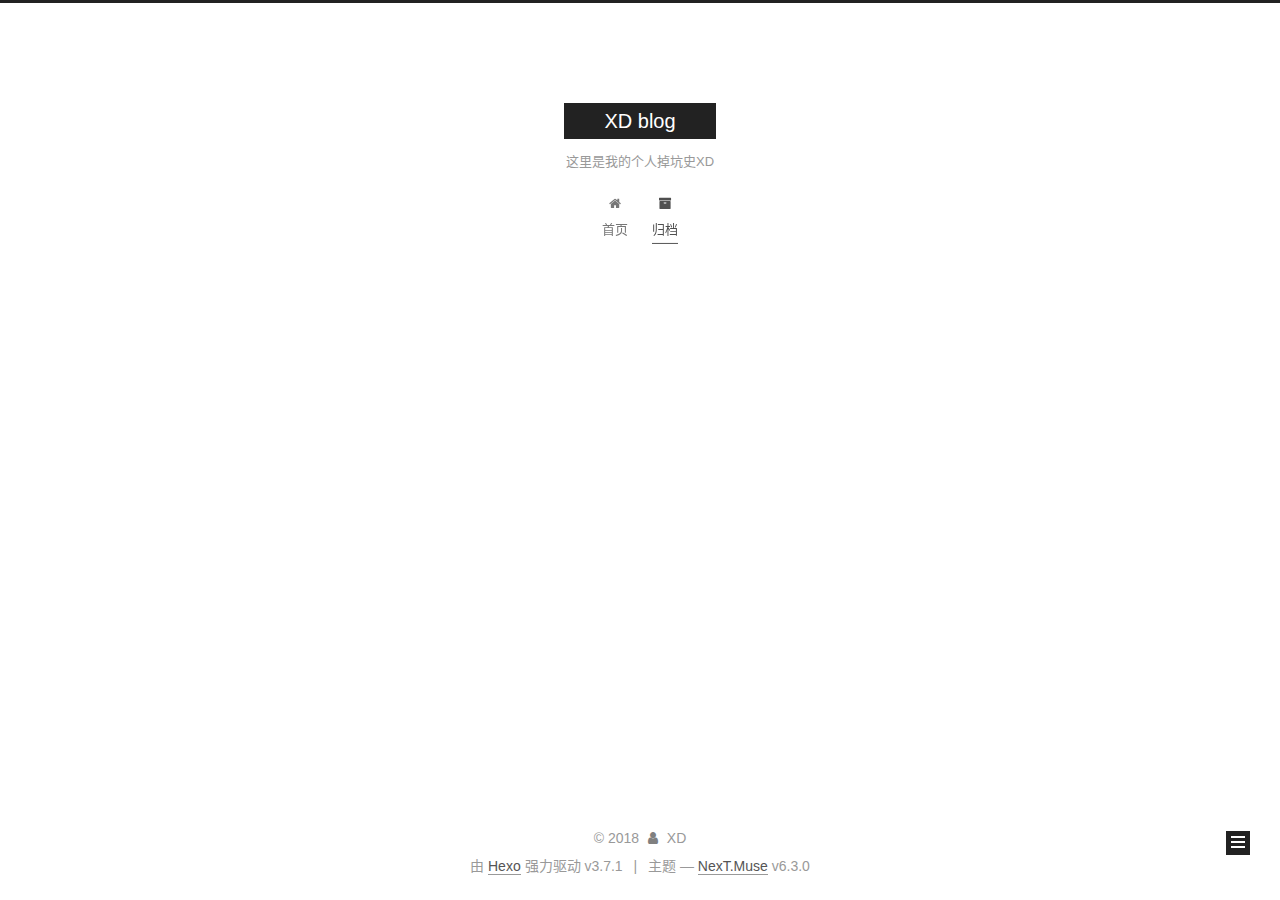
==== commit 93336431: "Site updated: 2018-08-01 15:21:30" ====
--- a/archives/index.html
+++ b/archives/index.html
@@ -295,7 +295,7 @@
         
           
         
-        嗯..! 目前共计 1 篇日志。 继续努力。
+        嗯..! 目前共计 2 篇日志。 继续努力。
       </span>
       
 
@@ -320,9 +320,9 @@
 
       <h2 class="post-title">
         
-            <a class="post-title-link" href="/2018/08/01/hello-world/" itemprop="url">
-              
-                <span itemprop="name">Hello World</span>
+            <a class="post-title-link" href="/2018/08/01/个人搭建hexo时出现的问题/" itemprop="url">
+              
+                <span itemprop="name">个人搭建hexo时出现的问题</span>
               
             </a>
         
@@ -330,7 +330,44 @@
 
       <div class="post-meta">
         <time class="post-time" itemprop="dateCreated"
-              datetime="2018-08-01T10:38:19+08:00"
+              datetime="2018-08-01T15:07:13+08:00"
+              content="2018-08-01" >
+          08-01
+        </time>
+      </div>
+
+    </header>
+  </article>
+
+
+
+      
+
+        
+        
+        
+
+        
+        
+
+        
+
+  <article class="post post-type-normal" itemscope itemtype="http://schema.org/Article">
+    <header class="post-header">
+
+      <h2 class="post-title">
+        
+            <a class="post-title-link" href="/2018/08/01/iview自定义导出，excel日期格式转换/" itemprop="url">
+              
+                <span itemprop="name">iview自定义导出，excel日期格式转换</span>
+              
+            </a>
+        
+      </h2>
+
+      <div class="post-meta">
+        <time class="post-time" itemprop="dateCreated"
+              datetime="2018-08-01T14:29:01+08:00"
               content="2018-08-01" >
           08-01
         </time>
@@ -391,7 +428,7 @@
                 
                   <a href="/archives/">
                 
-                    <span class="site-state-item-count">1</span>
+                    <span class="site-state-item-count">2</span>
                     <span class="site-state-item-name">日志</span>
                   </a>
                 </div>
@@ -512,6 +549,9 @@
 
 
 
+  
+  
+
 
 
 
@@ -535,6 +575,16 @@
   
   
     <script type="text/javascript" src="/lib/velocity/velocity.ui.min.js?v=1.2.1"></script>
+  
+
+  
+  
+    <script type="text/javascript" src="/lib/three/three.min.js"></script>
+  
+
+  
+  
+    <script type="text/javascript" src="/lib/three/three-waves.min.js"></script>
   
 
 
--- a/css/main.css
+++ b/css/main.css
@@ -1848,7 +1848,7 @@
   width: 4px;
   height: 4px;
   border-radius: 50%;
-  background: #1dace5;
+  background: #5bffe9;
 }
 .links-of-blogroll {
   font-size: 13px;
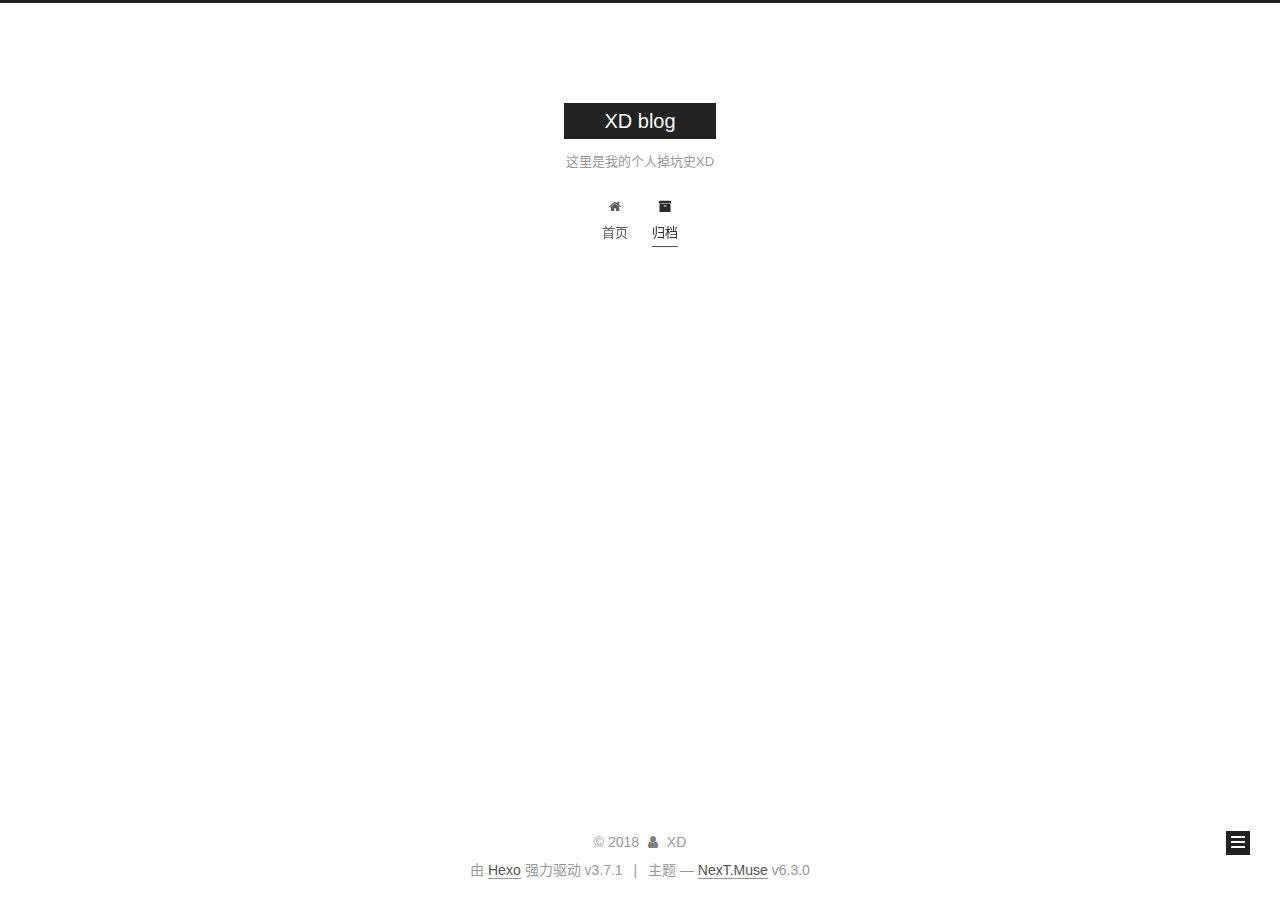
==== commit d001bebd: "Site updated: 2018-08-03 13:43:11" ====
--- a/archives/index.html
+++ b/archives/index.html
@@ -295,7 +295,7 @@
         
           
         
-        嗯..! 目前共计 2 篇日志。 继续努力。
+        嗯..! 目前共计 3 篇日志。 继续努力。
       </span>
       
 
@@ -310,6 +310,43 @@
           <div class="collection-title">
             <h1 class="archive-year" id="archive-year-2018">2018</h1>
           </div>
+        
+        
+
+        
+
+  <article class="post post-type-normal" itemscope itemtype="http://schema.org/Article">
+    <header class="post-header">
+
+      <h2 class="post-title">
+        
+            <a class="post-title-link" href="/2018/08/03/spring-boot日志1/" itemprop="url">
+              
+                <span itemprop="name">spring boot日志1</span>
+              
+            </a>
+        
+      </h2>
+
+      <div class="post-meta">
+        <time class="post-time" itemprop="dateCreated"
+              datetime="2018-08-03T13:21:01+08:00"
+              content="2018-08-03" >
+          08-03
+        </time>
+      </div>
+
+    </header>
+  </article>
+
+
+
+      
+
+        
+        
+        
+
         
         
 
@@ -428,7 +465,7 @@
                 
                   <a href="/archives/">
                 
-                    <span class="site-state-item-count">2</span>
+                    <span class="site-state-item-count">3</span>
                     <span class="site-state-item-name">日志</span>
                   </a>
                 </div>
@@ -436,6 +473,19 @@
 
               
 
+              
+                
+                
+                <div class="site-state-item site-state-tags">
+                  
+                    
+                    
+                      
+                    
+                    <span class="site-state-item-count">1</span>
+                    <span class="site-state-item-name">标签</span>
+                  
+                </div>
               
             </nav>
           
--- a/css/main.css
+++ b/css/main.css
@@ -1848,7 +1848,7 @@
   width: 4px;
   height: 4px;
   border-radius: 50%;
-  background: #5bffe9;
+  background: #9ad2ff;
 }
 .links-of-blogroll {
   font-size: 13px;
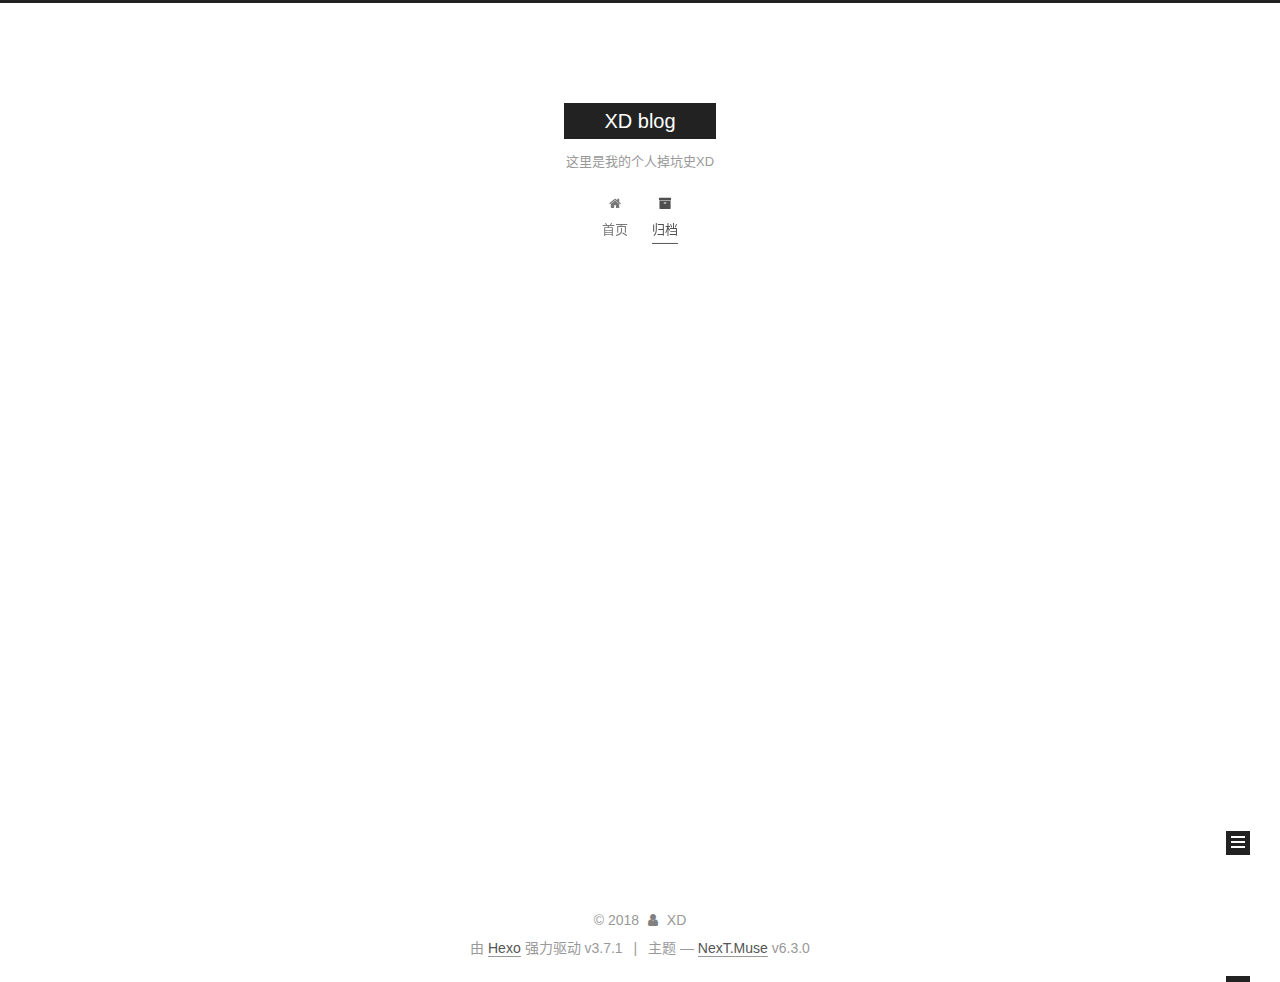
==== commit 85a2f656: "Site updated: 2018-08-03 16:46:56" ====
--- a/archives/index.html
+++ b/archives/index.html
@@ -295,7 +295,7 @@
         
           
         
-        嗯..! 目前共计 3 篇日志。 继续努力。
+        嗯..! 目前共计 4 篇日志。 继续努力。
       </span>
       
 
@@ -310,6 +310,43 @@
           <div class="collection-title">
             <h1 class="archive-year" id="archive-year-2018">2018</h1>
           </div>
+        
+        
+
+        
+
+  <article class="post post-type-normal" itemscope itemtype="http://schema.org/Article">
+    <header class="post-header">
+
+      <h2 class="post-title">
+        
+            <a class="post-title-link" href="/2018/08/03/spring-boot部分注释标签摘要/" itemprop="url">
+              
+                <span itemprop="name">spring boot部分注释标签摘要</span>
+              
+            </a>
+        
+      </h2>
+
+      <div class="post-meta">
+        <time class="post-time" itemprop="dateCreated"
+              datetime="2018-08-03T16:37:32+08:00"
+              content="2018-08-03" >
+          08-03
+        </time>
+      </div>
+
+    </header>
+  </article>
+
+
+
+      
+
+        
+        
+        
+
         
         
 
@@ -465,7 +502,7 @@
                 
                   <a href="/archives/">
                 
-                    <span class="site-state-item-count">3</span>
+                    <span class="site-state-item-count">4</span>
                     <span class="site-state-item-name">日志</span>
                   </a>
                 </div>
--- a/css/main.css
+++ b/css/main.css
@@ -1848,7 +1848,7 @@
   width: 4px;
   height: 4px;
   border-radius: 50%;
-  background: #9ad2ff;
+  background: #b1b0ff;
 }
 .links-of-blogroll {
   font-size: 13px;
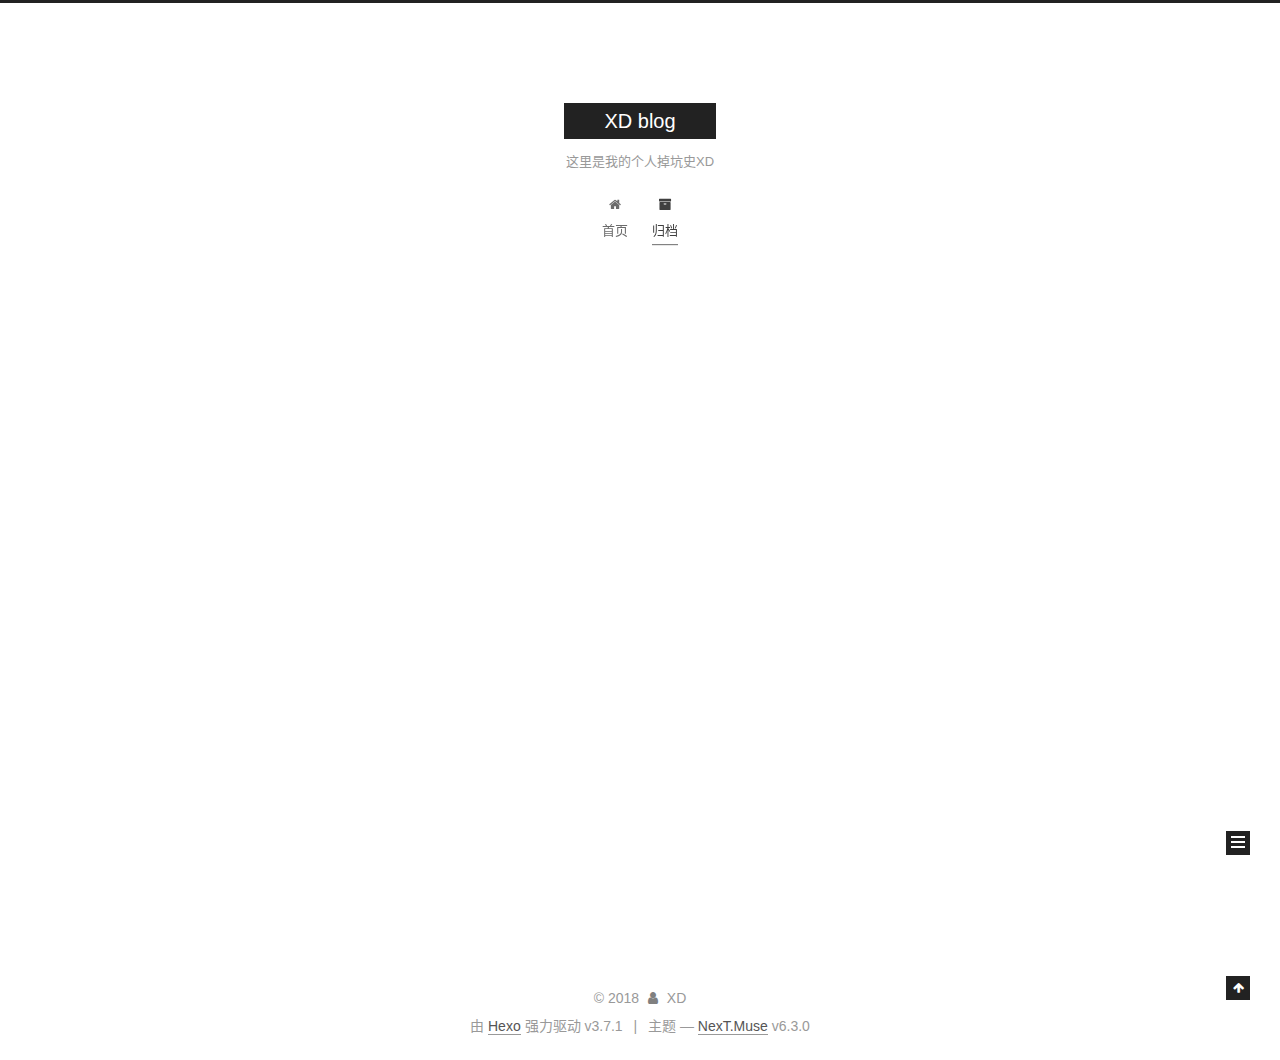
==== commit 6f7e1421: "Site updated: 2018-08-07 14:49:21" ====
--- a/archives/index.html
+++ b/archives/index.html
@@ -295,7 +295,7 @@
         
           
         
-        嗯..! 目前共计 4 篇日志。 继续努力。
+        嗯..! 目前共计 5 篇日志。 继续努力。
       </span>
       
 
@@ -310,6 +310,43 @@
           <div class="collection-title">
             <h1 class="archive-year" id="archive-year-2018">2018</h1>
           </div>
+        
+        
+
+        
+
+  <article class="post post-type-normal" itemscope itemtype="http://schema.org/Article">
+    <header class="post-header">
+
+      <h2 class="post-title">
+        
+            <a class="post-title-link" href="/2018/08/07/Spring-boot学习日志2/" itemprop="url">
+              
+                <span itemprop="name">Spring boot学习日志2</span>
+              
+            </a>
+        
+      </h2>
+
+      <div class="post-meta">
+        <time class="post-time" itemprop="dateCreated"
+              datetime="2018-08-07T14:28:40+08:00"
+              content="2018-08-07" >
+          08-07
+        </time>
+      </div>
+
+    </header>
+  </article>
+
+
+
+      
+
+        
+        
+        
+
         
         
 
@@ -502,7 +539,7 @@
                 
                   <a href="/archives/">
                 
-                    <span class="site-state-item-count">4</span>
+                    <span class="site-state-item-count">5</span>
                     <span class="site-state-item-name">日志</span>
                   </a>
                 </div>
--- a/css/main.css
+++ b/css/main.css
@@ -1848,7 +1848,7 @@
   width: 4px;
   height: 4px;
   border-radius: 50%;
-  background: #b1b0ff;
+  background: #c92ff1;
 }
 .links-of-blogroll {
   font-size: 13px;
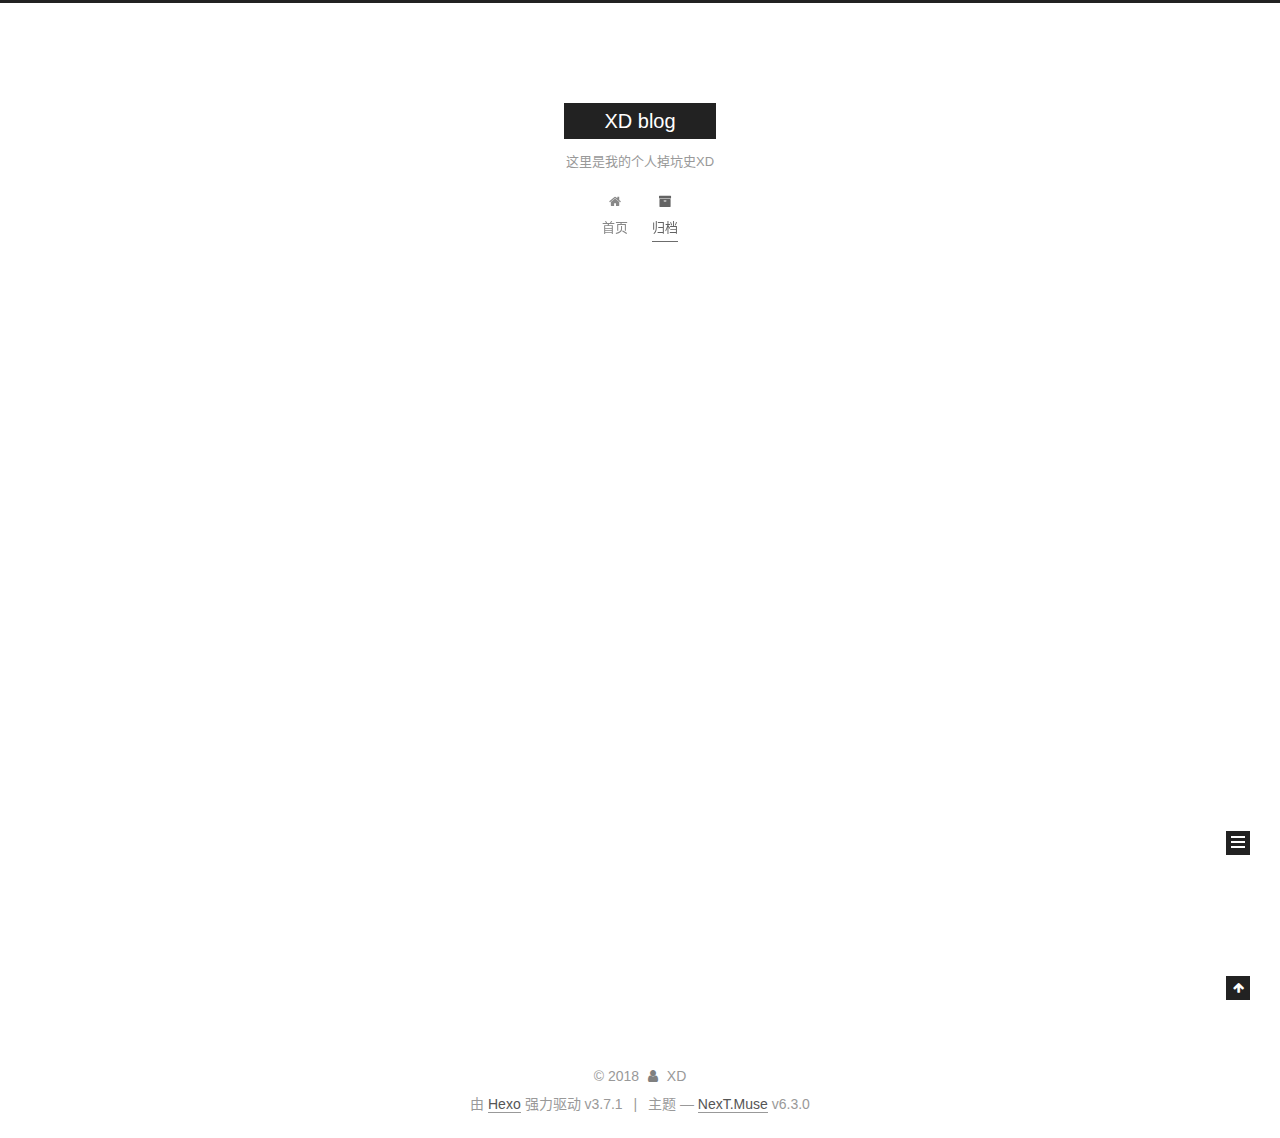
==== commit 26e6d99b: "Site updated: 2018-08-13 14:19:51" ====
--- a/archives/index.html
+++ b/archives/index.html
@@ -295,7 +295,7 @@
         
           
         
-        嗯..! 目前共计 5 篇日志。 继续努力。
+        嗯..! 目前共计 6 篇日志。 继续努力。
       </span>
       
 
@@ -310,6 +310,43 @@
           <div class="collection-title">
             <h1 class="archive-year" id="archive-year-2018">2018</h1>
           </div>
+        
+        
+
+        
+
+  <article class="post post-type-normal" itemscope itemtype="http://schema.org/Article">
+    <header class="post-header">
+
+      <h2 class="post-title">
+        
+            <a class="post-title-link" href="/2018/08/13/怪物猎人世界wegame下架/" itemprop="url">
+              
+                <span itemprop="name">怪物猎人世界wegame下架</span>
+              
+            </a>
+        
+      </h2>
+
+      <div class="post-meta">
+        <time class="post-time" itemprop="dateCreated"
+              datetime="2018-08-13T13:24:50+08:00"
+              content="2018-08-13" >
+          08-13
+        </time>
+      </div>
+
+    </header>
+  </article>
+
+
+
+      
+
+        
+        
+        
+
         
         
 
@@ -539,7 +576,7 @@
                 
                   <a href="/archives/">
                 
-                    <span class="site-state-item-count">5</span>
+                    <span class="site-state-item-count">6</span>
                     <span class="site-state-item-name">日志</span>
                   </a>
                 </div>
--- a/css/main.css
+++ b/css/main.css
@@ -1848,7 +1848,7 @@
   width: 4px;
   height: 4px;
   border-radius: 50%;
-  background: #c92ff1;
+  background: #5c5d60;
 }
 .links-of-blogroll {
   font-size: 13px;
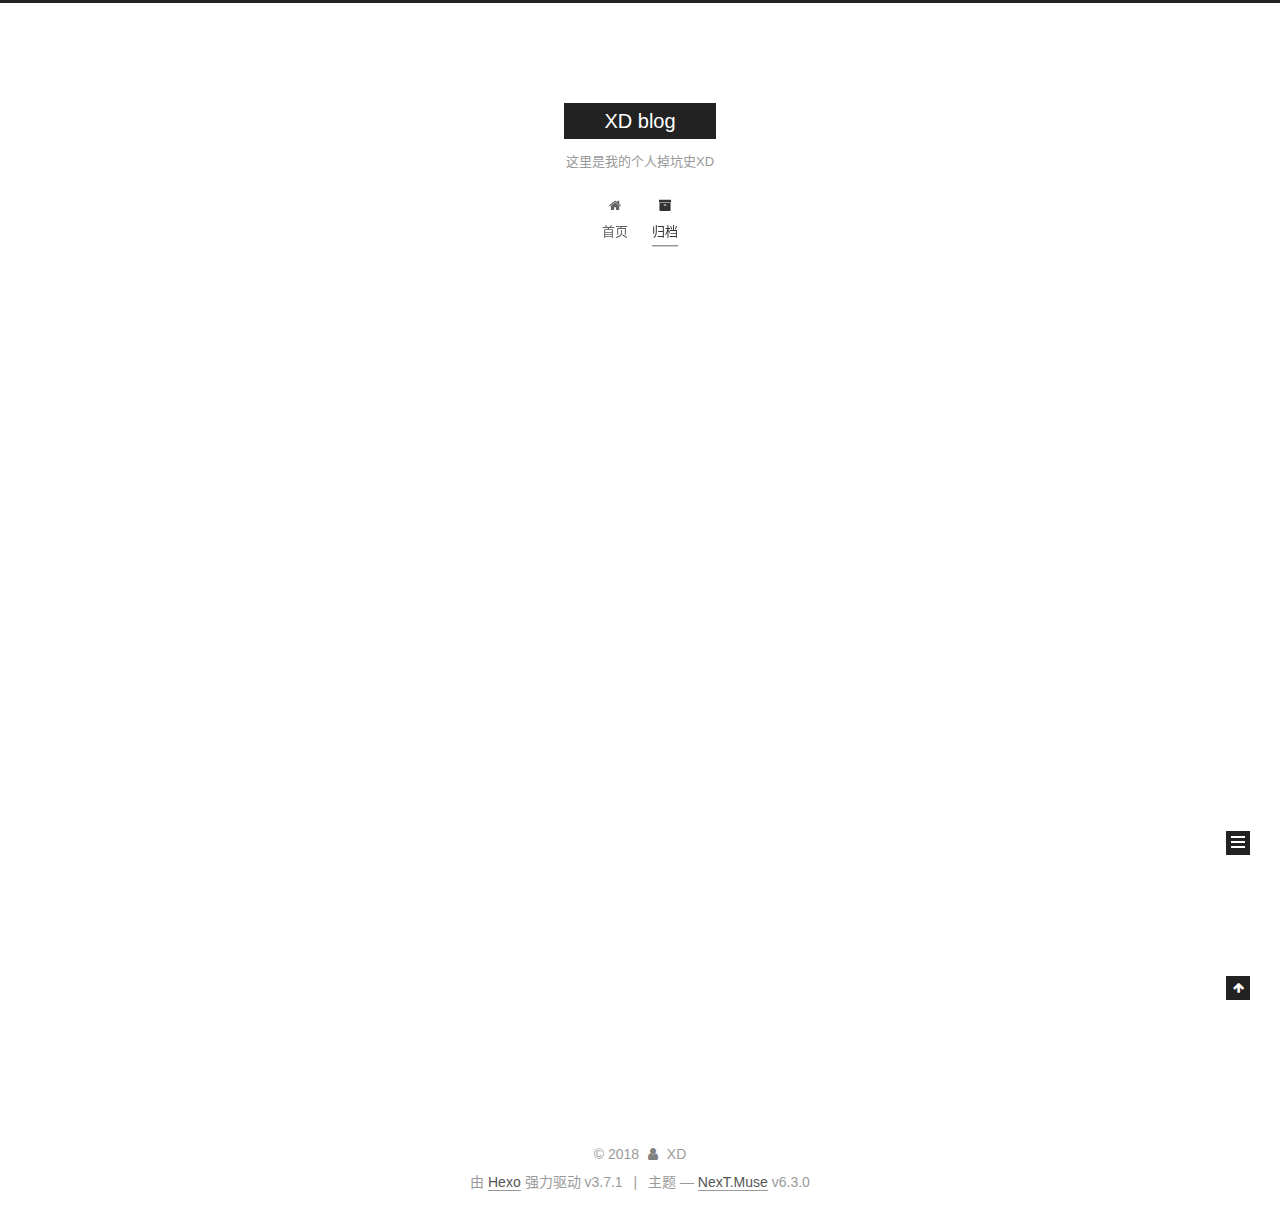
==== commit cf8160bd: "Site updated: 2018-12-10 10:10:30" ====
--- a/archives/index.html
+++ b/archives/index.html
@@ -295,7 +295,7 @@
         
           
         
-        嗯..! 目前共计 6 篇日志。 继续努力。
+        嗯..! 目前共计 7 篇日志。 继续努力。
       </span>
       
 
@@ -310,6 +310,43 @@
           <div class="collection-title">
             <h1 class="archive-year" id="archive-year-2018">2018</h1>
           </div>
+        
+        
+
+        
+
+  <article class="post post-type-normal" itemscope itemtype="http://schema.org/Article">
+    <header class="post-header">
+
+      <h2 class="post-title">
+        
+            <a class="post-title-link" href="/2018/12/10/空开项目总结1/" itemprop="url">
+              
+                <span itemprop="name">空开项目总结1</span>
+              
+            </a>
+        
+      </h2>
+
+      <div class="post-meta">
+        <time class="post-time" itemprop="dateCreated"
+              datetime="2018-12-10T09:59:52+08:00"
+              content="2018-12-10" >
+          12-10
+        </time>
+      </div>
+
+    </header>
+  </article>
+
+
+
+      
+
+        
+        
+        
+
         
         
 
@@ -576,7 +613,7 @@
                 
                   <a href="/archives/">
                 
-                    <span class="site-state-item-count">6</span>
+                    <span class="site-state-item-count">7</span>
                     <span class="site-state-item-name">日志</span>
                   </a>
                 </div>
--- a/css/main.css
+++ b/css/main.css
@@ -1848,7 +1848,7 @@
   width: 4px;
   height: 4px;
   border-radius: 50%;
-  background: #5c5d60;
+  background: #ad1dff;
 }
 .links-of-blogroll {
   font-size: 13px;
